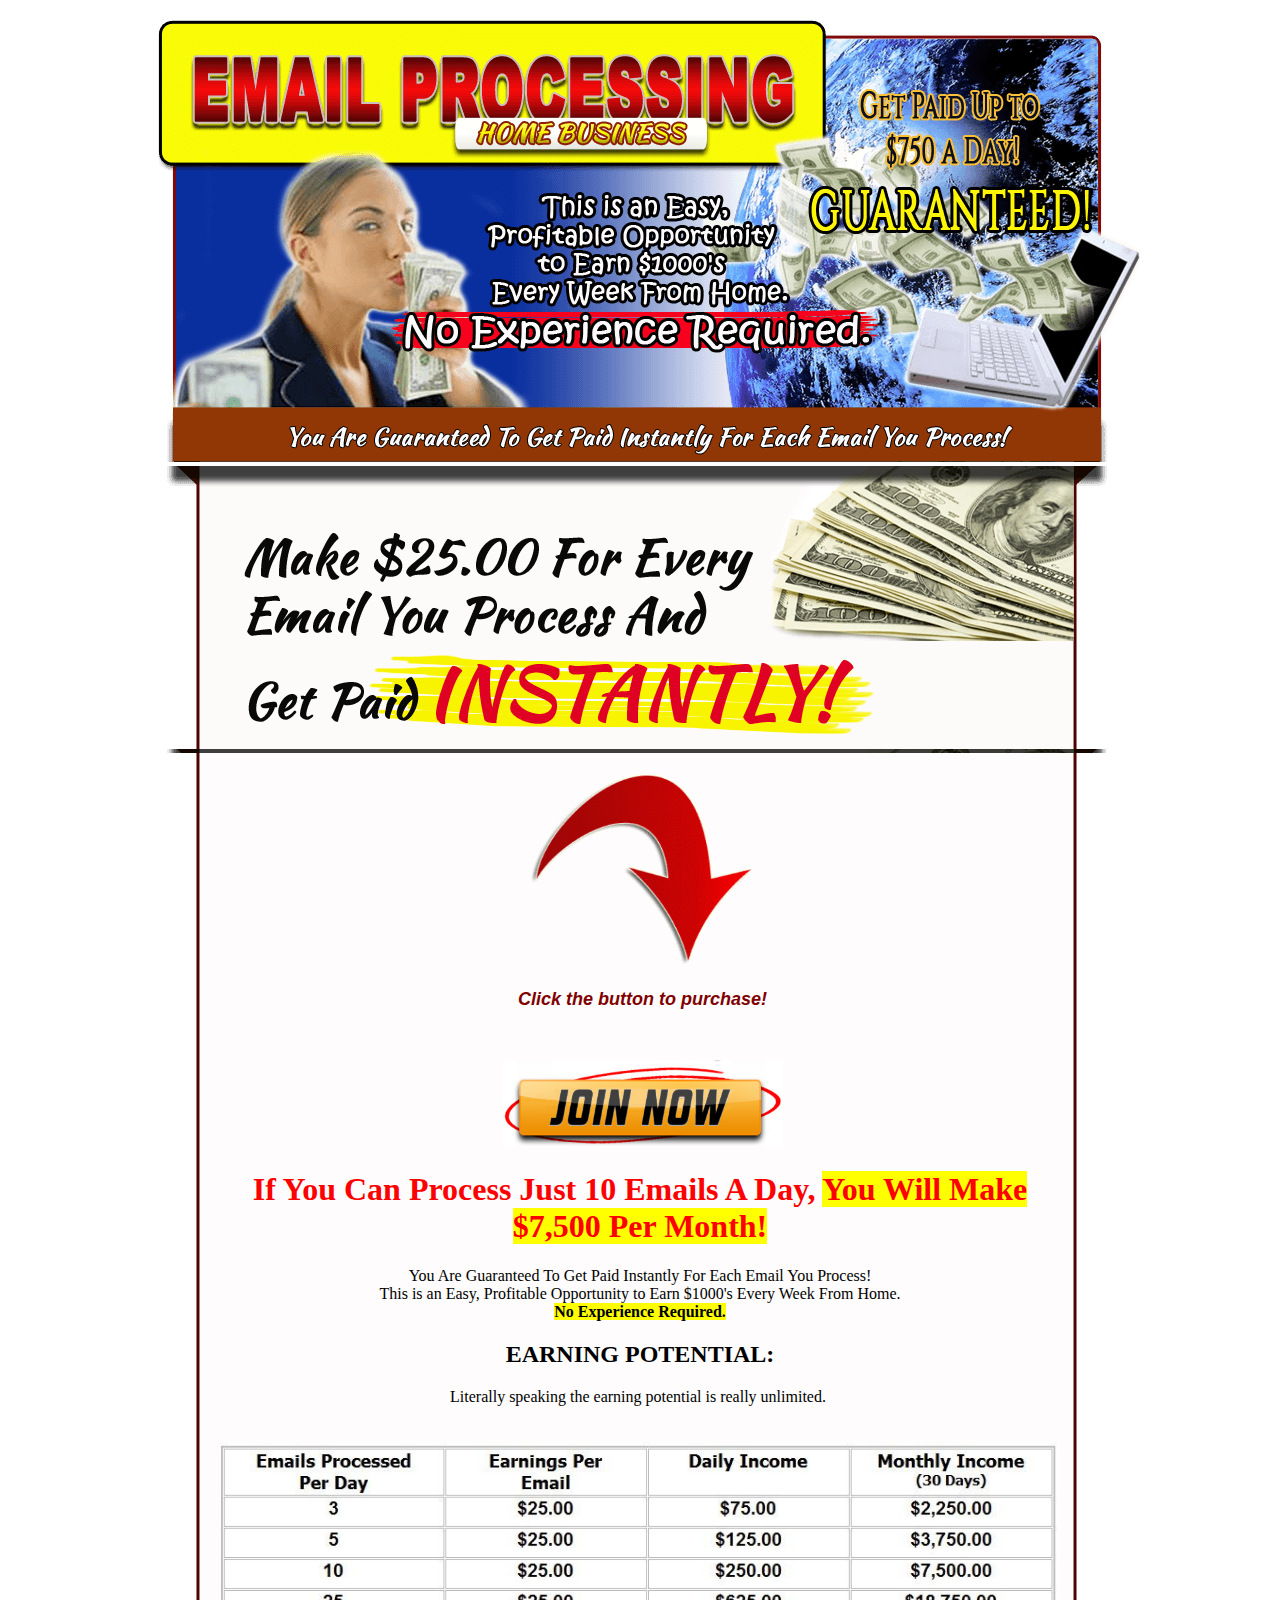
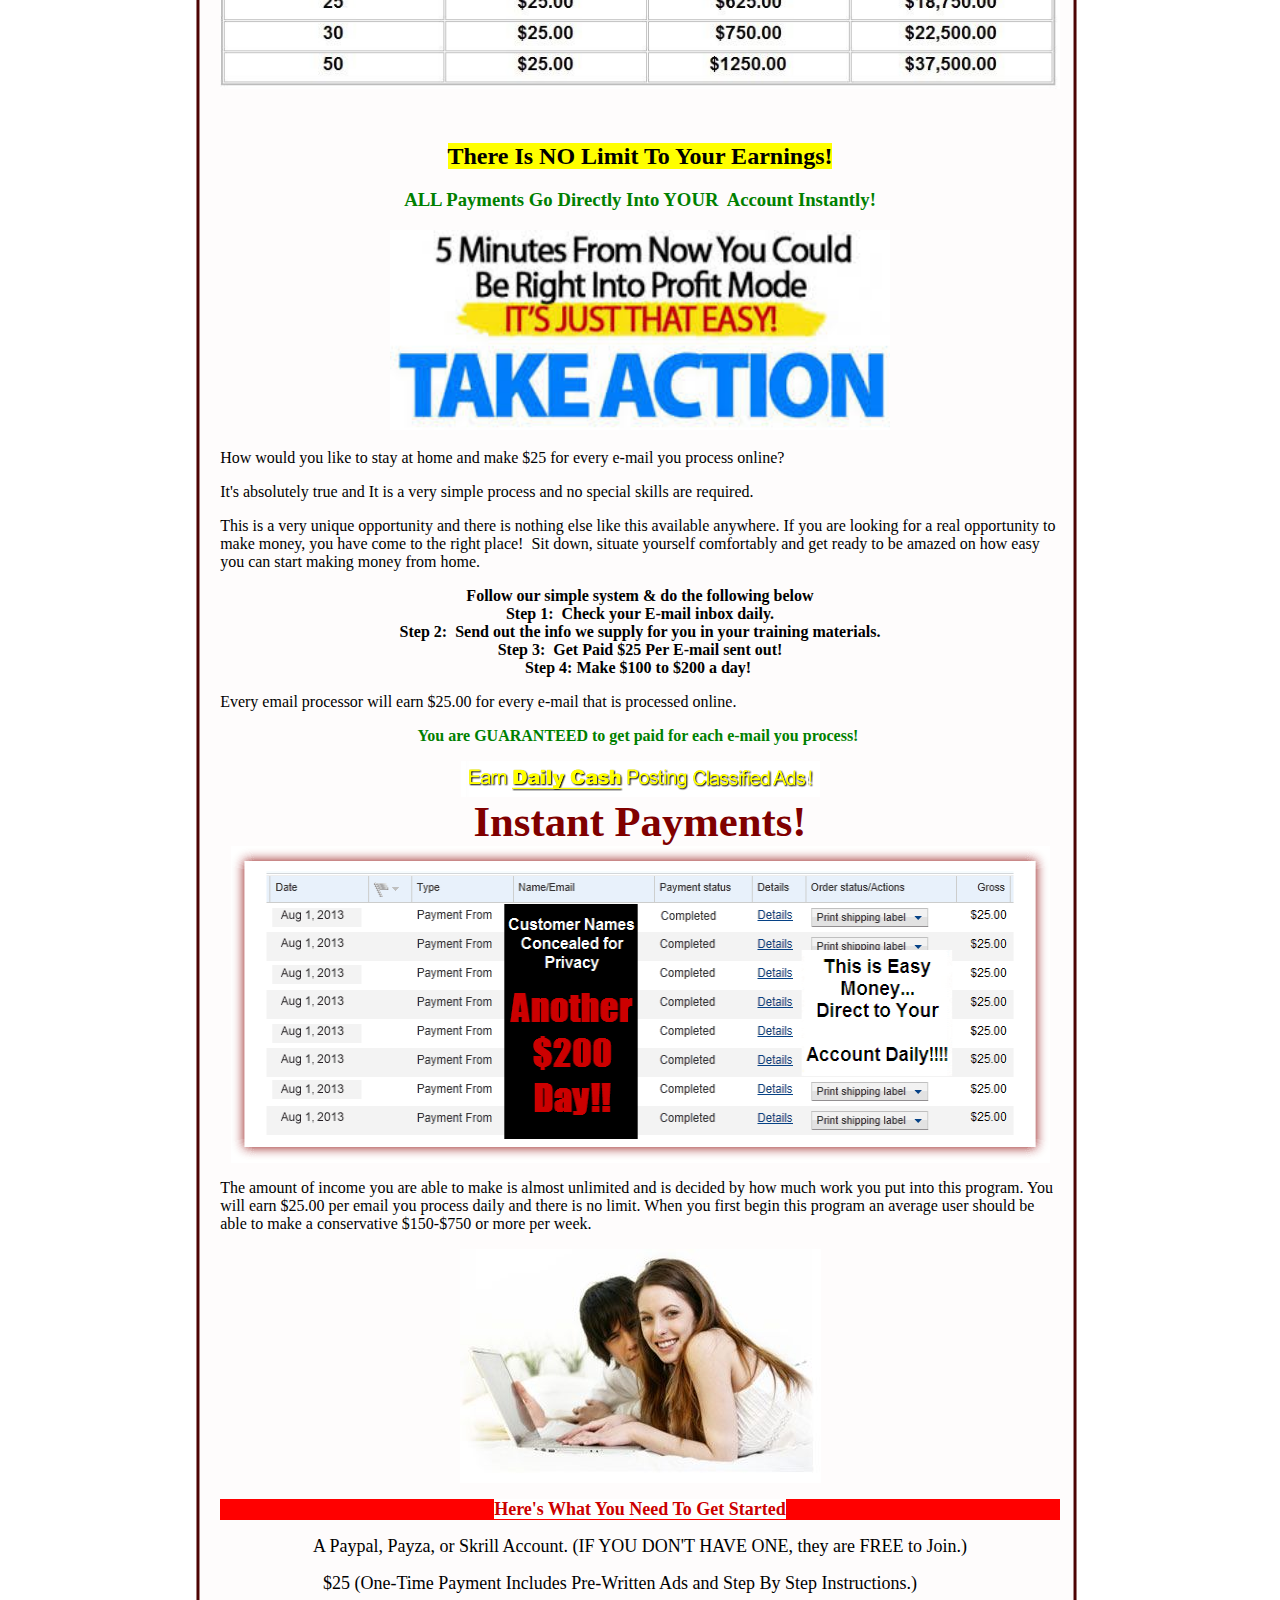
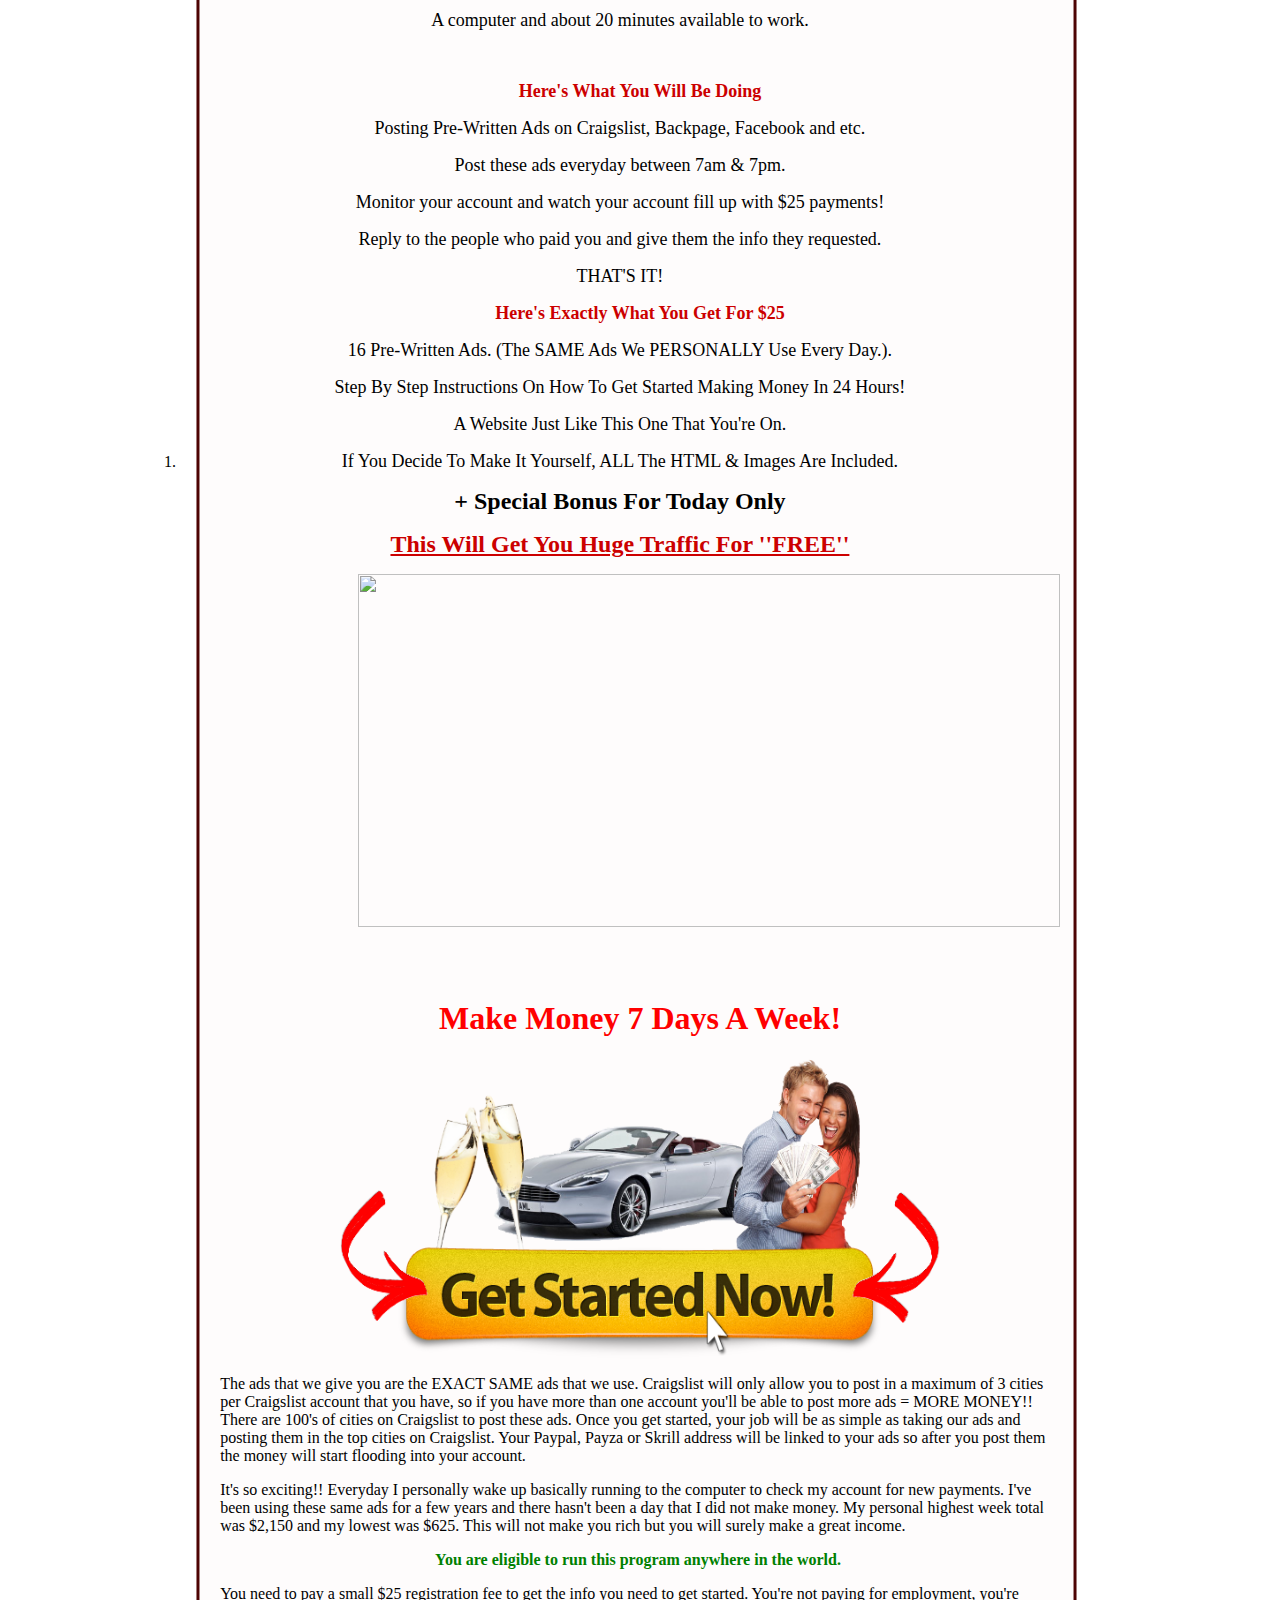
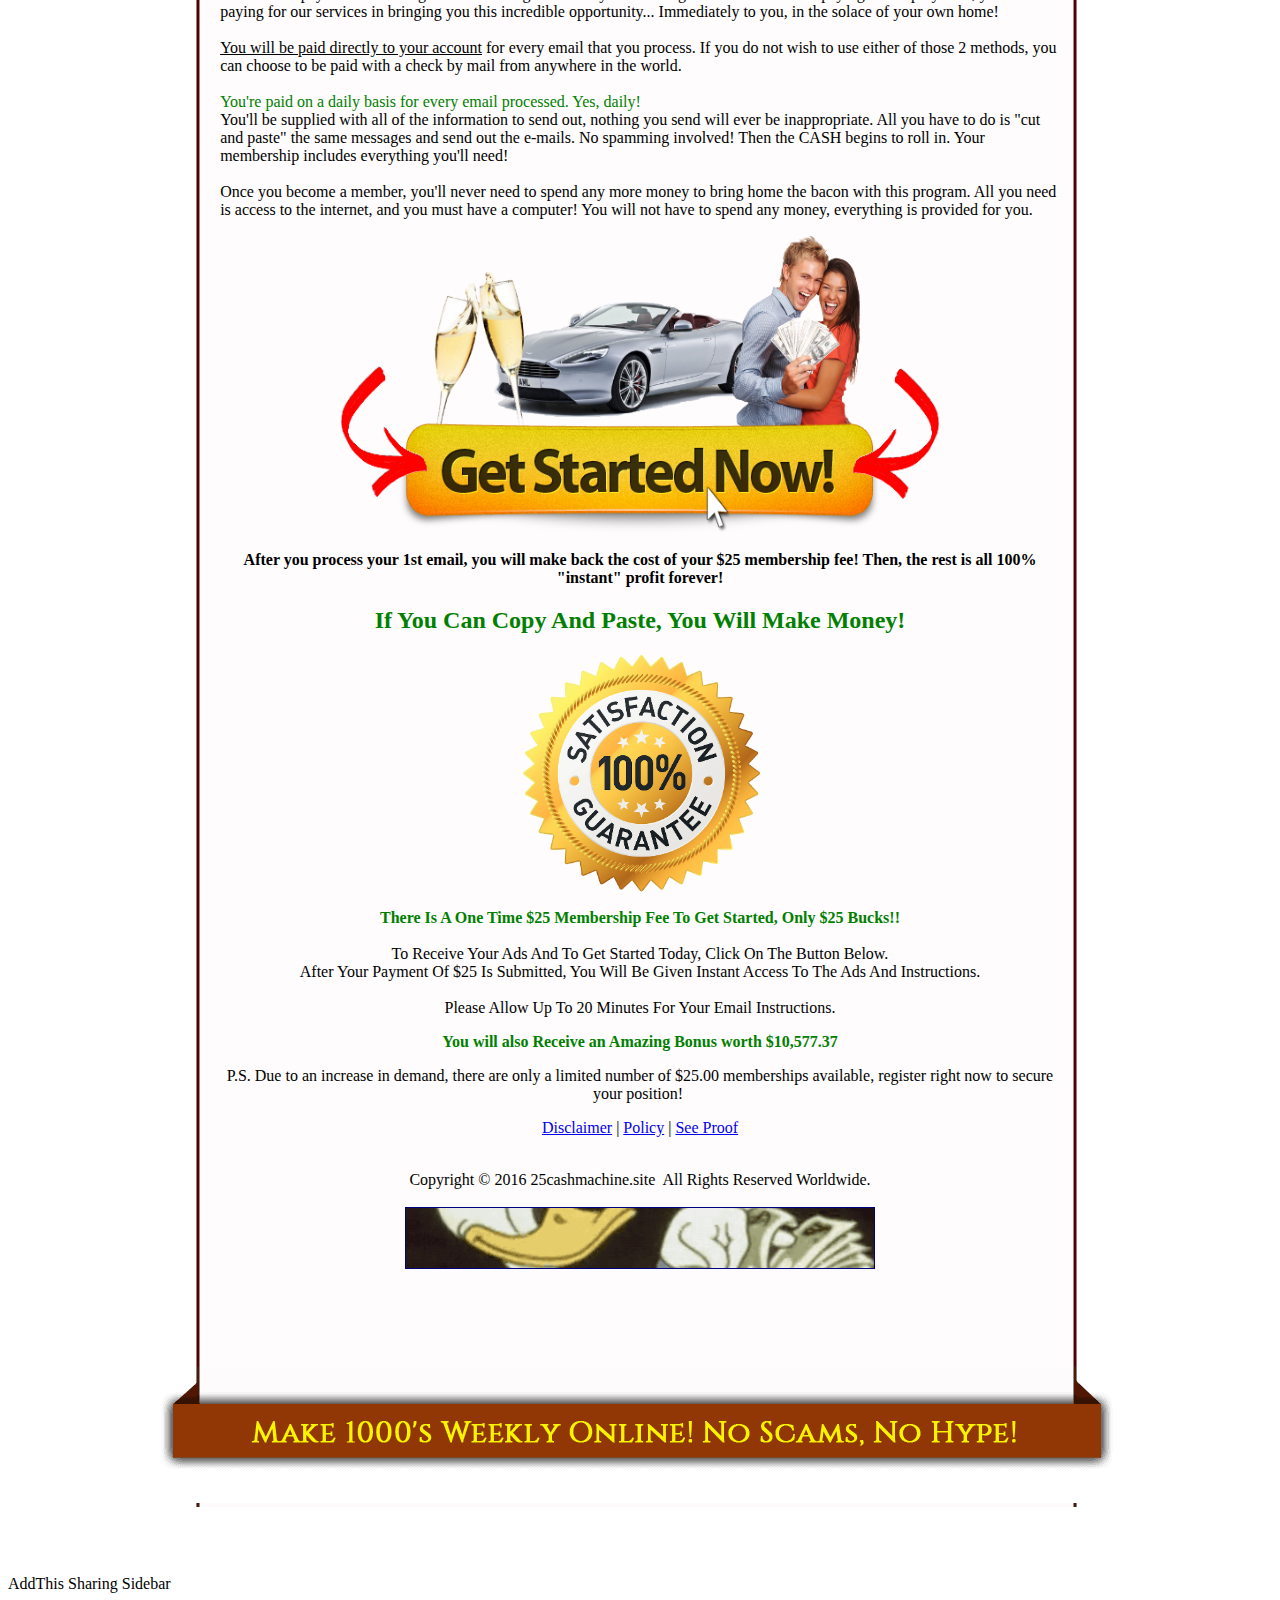
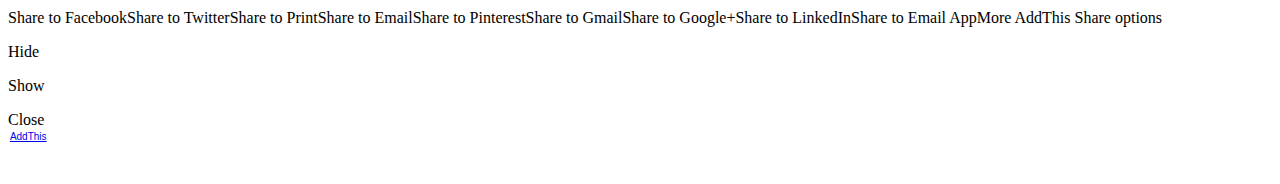
==== index.html @ a1f2fcef "Add files via upload" ====
<!DOCTYPE HTML PUBLIC "-//W3C//DTD HTML 4.0 Transitional//EN">
<HTML>
<HEAD>
	<META HTTP-EQUIV="CONTENT-TYPE" CONTENT="text/html; charset=windows-1252">
	<TITLE>Email Processing Home Business</TITLE>
	<META NAME="GENERATOR" CONTENT="OpenOffice 4.1.3  (Win32)">
	<META NAME="CREATED" CONTENT="0;0">
	<META NAME="CHANGED" CONTENT="20170308;13393738">
	<META NAME="DESCRIPTION" CONTENT="Email Processing Home Business">
	<META NAME="KEYWORDS" CONTENT="Email Processing Home Business">
	<META NAME="viewport" CONTENT="width=device-width, initial-scale=1">
	<!-- saved from url=(0030)http://www.25cashmachine.site/ -->
	<SCRIPT></SCRIPT>
	<SCRIPT></SCRIPT>
	<SCRIPT></SCRIPT>
	<SCRIPT>
//<![CDATA[
try{if (!window.CloudFlare) {var CloudFlare=[{verbose:0,p:0,byc:0,owlid:"cf",bag2:1,mirage2:0,oracle:0,paths:{cloudflare:"/cdn-cgi/nexp/dok3v=1613a3a185/"},atok:"3602bfe886cce072250c1845424bcb86",petok:"c126a8282827f747e0051a44ddcf669f2f724d30-1488910488-1800",zone:"25cashmachine.site",rocket:"a",apps:{}}];document.write('<script type="text/javascript" src="//ajax.cloudflare.com/cdn-cgi/nexp/dok3v=f2befc48d1/cloudflare.min.js"><'+'\/script>');}}catch(e){};
//]]>
</SCRIPT>
	<SCRIPT SRC="Email%20Processing%20Home%20Business_files/cloudflare.min.js.download"></SCRIPT>
	<SCRIPT SRC="Email%20Processing%20Home%20Business_files/rocket.js.download"></SCRIPT>
	<SCRIPT></SCRIPT>
	<SCRIPT></SCRIPT>
	<SCRIPT></SCRIPT>
	<STYLE TYPE="text/css">
	<!--
		H1 { font-family: "Roboto Slab", serif }
		H2 { font-family: "Roboto Slab", serif }
		H3 { font-family: "Roboto Slab", serif }
	-->
	</STYLE>
</HEAD>
<BODY LANG="en-AU" DIR="LTR">
<CENTER>
	<TABLE WIDTH=1000 CELLPADDING=0 CELLSPACING=0 STYLE="background: url(Email%20Processing%20Home%20Business_files/head.png) repeat scroll; page-break-before: always">
		<TR>
			<TD WIDTH=1000 HEIGHT=458>
				<P><BR>
				</P>
			</TD>
		</TR>
	</TABLE>
</CENTER>
<CENTER>
	<TABLE WIDTH=1000 CELLPADDING=0 CELLSPACING=0 STYLE="background: url(Email%20Processing%20Home%20Business_files/body2.png) repeat scroll">
		<TR>
			<TD WIDTH=1000 HEIGHT=287></TD>
		</TR>
	</TABLE>
</CENTER>
<CENTER>
	<TABLE WIDTH=1000 BORDER=0 CELLPADDING=0 CELLSPACING=0 STYLE="background: url(Email%20Processing%20Home%20Business_files/body.png) repeat scroll">
		<COL WIDTH=1000>
		<TR>
			<TD WIDTH=1000 HEIGHT=98 VALIGN=TOP>
				<CENTER>
					<TABLE BORDER=0 CELLPADDING=2 CELLSPACING=1>
						<TR>
							<TD></TD>
							<TD>
								<P ALIGN=CENTER STYLE="margin-bottom: 0cm"><IMG SRC="Email%20Processing%20Home%20Business_files/arrow-symbol-1-down.gif" NAME="graphics1" ALIGN=BOTTOM WIDTH=236 HEIGHT=217 BORDER=0></P>
								<P ALIGN=CENTER STYLE="margin-bottom: 0cm"><FONT COLOR="#800000"><FONT FACE="Arial"><FONT SIZE=4><I><B>Click
								the button to purchase!</B></I></FONT></FONT></FONT></P>
								<P ALIGN=CENTER STYLE="margin-bottom: 0cm">&nbsp;</P>
								<P ALIGN=CENTER><A HREF="https://www.paypal.com/cgi-bin/webscr?cmd=_s-xclick&amp;hosted_button_id=AEWPT9PV9A7NA" TARGET="_blank"><IMG SRC="Email%20Processing%20Home%20Business_files/joinnow.png" NAME="graphics2" ALIGN=BOTTOM WIDTH=280 HEIGHT=87 BORDER=0></A>
																</P>
							</TD>
						</TR>
					</TABLE>
				</CENTER>
				<H1 ALIGN=CENTER STYLE="margin-left: 2.12cm; margin-right: 2.12cm">
				<FONT COLOR="#ff0000">If You Can Process Just 10 Emails A Day,
				<SPAN STYLE="background: #ffff00">You Will Make $7,500&nbsp;Per
				Month!</SPAN></FONT></H1>
				<P ALIGN=CENTER STYLE="margin-left: 2.12cm; margin-right: 2.12cm">
				You Are Guaranteed To Get Paid Instantly For Each Email You
				Process!<BR>This is an Easy, Profitable Opportunity to Earn
				$1000's Every Week From Home.<BR><B><SPAN STYLE="background: #ffff00">No
				Experience Required.</SPAN></B></P>
				<H2 ALIGN=CENTER STYLE="margin-left: 2.12cm; margin-right: 2.12cm">
				EARNING POTENTIAL:</H2>
				<P ALIGN=CENTER STYLE="margin-left: 2.12cm; margin-right: 2.12cm">
				Literally speaking the&nbsp;earning potential is really
				unlimited.&nbsp;<BR><BR><BR><IMG SRC="Email%20Processing%20Home%20Business_files/earning25.jpg" NAME="graphics3" ALIGN=BOTTOM WIDTH=100% BORDER=0>
								</P>
				<P ALIGN=CENTER STYLE="margin-left: 2.12cm; margin-right: 2.12cm">
				&nbsp;</P>
				<H2 ALIGN=CENTER STYLE="margin-left: 2.12cm; margin-right: 2.12cm">
				<SPAN STYLE="background: #ffff00">There Is NO Limit To Your
				Earnings!</SPAN></H2>
				<H3 ALIGN=CENTER STYLE="margin-left: 2.12cm; margin-right: 2.12cm">
				<FONT COLOR="#008000"><B>ALL Payments Go Directly Into YOUR&nbsp;
				Account Instantly!</B></FONT></H3>
				<H3 ALIGN=CENTER STYLE="margin-left: 2.12cm; margin-right: 2.12cm">
				<A HREF="http://payspree.com/pay.php?pid=55055" TARGET="_blank"><IMG SRC="Email%20Processing%20Home%20Business_files/takeaction.jpg" NAME="graphics4" ALIGN=BOTTOM WIDTH=500 HEIGHT=200 BORDER=0></A></H3>
				<P STYLE="margin-left: 2.12cm; margin-right: 2.12cm">How would
				you like to stay at home and&nbsp;make $25 for every e-mail you
				process online?</P>
				<P STYLE="margin-left: 2.12cm; margin-right: 2.12cm">It's
				absolutely true and It is a very simple process and no special
				skills are required.&nbsp;</P>
				<P STYLE="margin-left: 2.12cm; margin-right: 2.12cm">This is a
				very unique opportunity and there is nothing else like this
				available anywhere. If you are looking for a real opportunity to
				make money, you have come to the right place!&nbsp; Sit down,
				situate yourself comfortably and get ready to be amazed on how
				easy you can start making money from home.</P>
				<P ALIGN=CENTER STYLE="margin-left: 2.12cm; margin-right: 2.12cm">
				<B>Follow our simple system &amp; do the following below<BR>Step
				1:&nbsp;&nbsp;Check your E-mail inbox daily.<BR>Step 2:&nbsp;
				Send out the info we supply for you in your training
				materials.<BR>Step 3:&nbsp; Get Paid $25 Per E-mail sent
				out!<BR>Step 4:&nbsp;Make $100 to $200 a day!&nbsp;</B></P>
				<P STYLE="margin-left: 2.12cm; margin-right: 2.12cm">Every email
				processor will earn&nbsp;$25.00 for every e-mail that is
				processed online.</P>
				<P ALIGN=CENTER STYLE="margin-left: 2.12cm; margin-right: 2.12cm">
				<FONT COLOR="#008000"><B>You are GUARANTEED to get paid for each
				e-mail you process!&nbsp;</B></FONT></P>
				<P ALIGN=CENTER STYLE="margin-left: 2.12cm; margin-right: 2.12cm">
				<FONT COLOR="#000000"><U><IMG SRC="Email%20Processing%20Home%20Business_files/classifiedads1.png" NAME="graphics5" ALIGN=BOTTOM WIDTH=359 HEIGHT=36 BORDER=0></U></FONT><BR><FONT COLOR="#800000"><FONT FACE="Tahoma"><FONT SIZE=7 STYLE="font-size: 32pt"><B>Instant
				Payments!</B></FONT></FONT></FONT><FONT COLOR="#000000"><FONT FACE="Verdana"><FONT SIZE=2 STYLE="font-size: 11pt"><B><BR></B></FONT></FONT></FONT><FONT COLOR="#000000"><IMG SRC="Email%20Processing%20Home%20Business_files/instant25dollarpayments.png" NAME="graphics6" ALIGN=BOTTOM WIDTH=819 HEIGHT=317 BORDER=0></FONT>
								</P>
				<P STYLE="margin-left: 2.12cm; margin-right: 2.12cm">The amount
				of income you are able to make is almost unlimited and is decided
				by how much work you put into this program. You will earn $25.00
				per email you process daily and there is no limit. When you first
				begin this program an average user should be able to make a
				conservative $150-$750 or more per week.</P>
				<P ALIGN=CENTER STYLE="margin-left: 2.12cm; margin-right: 2.12cm">
				<IMG SRC="Email%20Processing%20Home%20Business_files/hdfhdfh.jpg" NAME="graphics7" ALIGN=BOTTOM WIDTH=361 HEIGHT=234 BORDER=0></P>
				<P ALIGN=CENTER STYLE="margin-left: 2.12cm; margin-right: 2.12cm; background: #ff0000">
				<STRONG><FONT COLOR="#cc0000"><FONT FACE="Times New Roman"><FONT SIZE=4><SPAN STYLE="font-style: normal"><B><SPAN STYLE="background: #ffffff">Here's
				What You Need To Get Started</SPAN></B></SPAN></FONT></FONT></FONT></STRONG></P>
				<P ALIGN=CENTER STYLE="margin-left: 2.12cm; margin-right: 2.12cm; font-style: normal; font-weight: normal">
				<FONT COLOR="#000000"><FONT FACE="Times New Roman"><FONT SIZE=4>A
				Paypal, Payza, or Skrill Account. (IF YOU DON'T HAVE ONE, they
				are FREE to Join.)</FONT></FONT></FONT></P>
				<OL>
					<P ALIGN=CENTER STYLE="margin-right: 2.12cm; margin-bottom: 0cm; font-style: normal; font-weight: normal; widows: 2; orphans: 2">
					<FONT COLOR="#000000"><FONT FACE="Times New Roman"><FONT SIZE=4>$25
					(One-Time Payment Includes Pre-Written Ads and Step By Step
					Instructions.)</FONT></FONT></FONT></P>
					<P ALIGN=CENTER STYLE="margin-right: 2.12cm; font-style: normal; font-weight: normal; widows: 2; orphans: 2">
					<FONT COLOR="#000000"><FONT FACE="Times New Roman"><FONT SIZE=4>A
					computer and about 20 minutes available to work.</FONT></FONT></FONT></P>
				</OL>
				<P ALIGN=CENTER STYLE="widows: 2; orphans: 2"><FONT COLOR="#000000">&nbsp;</FONT></P>
				<P ALIGN=CENTER STYLE="widows: 2; orphans: 2"><STRONG><FONT COLOR="#cc0000"><FONT FACE="Times New Roman"><FONT SIZE=4><SPAN STYLE="font-style: normal"><B>Here's
				What You Will Be Doing</B></SPAN></FONT></FONT></FONT></STRONG></P>
				<OL>
					<P ALIGN=CENTER STYLE="margin-right: 2.12cm; margin-bottom: 0cm; font-style: normal; font-weight: normal; widows: 2; orphans: 2">
					<FONT COLOR="#000000"><FONT FACE="Times New Roman"><FONT SIZE=4>Posting
					Pre-Written Ads on Craigslist, Backpage, Facebook and etc.</FONT></FONT></FONT></P>
					<P ALIGN=CENTER STYLE="margin-right: 2.12cm; margin-bottom: 0cm; font-style: normal; font-weight: normal; widows: 2; orphans: 2">
					<FONT COLOR="#000000"><FONT FACE="Times New Roman"><FONT SIZE=4>Post
					these ads everyday between 7am &amp; 7pm.</FONT></FONT></FONT></P>
					<P ALIGN=CENTER STYLE="margin-right: 2.12cm; margin-bottom: 0cm; font-style: normal; font-weight: normal; widows: 2; orphans: 2">
					<FONT COLOR="#000000"><FONT FACE="Times New Roman"><FONT SIZE=4>Monitor
					your account and watch your account fill up with $25 payments!</FONT></FONT></FONT></P>
					<P ALIGN=CENTER STYLE="margin-right: 2.12cm; margin-bottom: 0cm; font-style: normal; font-weight: normal; widows: 2; orphans: 2">
					<FONT COLOR="#000000"><FONT FACE="Times New Roman"><FONT SIZE=4>Reply
					to the people who paid you and give them the info they
					requested.</FONT></FONT></FONT></P>
					<P ALIGN=CENTER STYLE="margin-right: 2.12cm; margin-bottom: 0cm; font-style: normal; font-weight: normal; widows: 2; orphans: 2">
					<FONT COLOR="#000000"><FONT FACE="Times New Roman"><FONT SIZE=4>THAT'S
					IT!</FONT></FONT></FONT></P>
				</OL>
				<P ALIGN=CENTER STYLE="widows: 2; orphans: 2"><STRONG><FONT COLOR="#cc0000"><FONT FACE="Times New Roman"><FONT SIZE=4><SPAN STYLE="font-style: normal"><B>Here's
				Exactly What You Get For $25</B></SPAN></FONT></FONT></FONT></STRONG></P>
				<OL>
					<P ALIGN=CENTER STYLE="margin-right: 2.12cm; margin-bottom: 0cm; font-style: normal; font-weight: normal; widows: 2; orphans: 2">
					<FONT COLOR="#000000"><FONT FACE="Times New Roman"><FONT SIZE=4>16
					Pre-Written Ads. (The SAME Ads We PERSONALLY Use Every Day.).</FONT></FONT></FONT></P>
					<P ALIGN=CENTER STYLE="margin-right: 2.12cm; margin-bottom: 0cm; font-style: normal; font-weight: normal; widows: 2; orphans: 2">
					<FONT COLOR="#000000"><FONT FACE="Times New Roman"><FONT SIZE=4>Step
					By Step Instructions On How To Get Started Making Money In 24
					Hours!</FONT></FONT></FONT></P>
					<P ALIGN=CENTER STYLE="margin-right: 2.12cm; margin-bottom: 0cm; font-style: normal; font-weight: normal; widows: 2; orphans: 2">
					<FONT COLOR="#000000"><FONT FACE="Times New Roman"><FONT SIZE=4>A
					Website Just Like This One That You're On.</FONT></FONT></FONT></P>
					<LI><P ALIGN=CENTER STYLE="margin-right: 2.12cm; font-style: normal; font-weight: normal; widows: 2; orphans: 2">
					<FONT COLOR="#000000"><FONT FACE="Times New Roman"><FONT SIZE=4>If
					You Decide To Make It Yourself, ALL The HTML &amp; Images Are
					Included.</FONT></FONT></FONT></P>
					<P ALIGN=CENTER STYLE="margin-right: 2.12cm; font-style: normal; widows: 2; orphans: 2">
					<FONT COLOR="#000000"><FONT FACE="Times New Roman"><FONT SIZE=5><B>+
					Special Bonus For Today Only</B></FONT></FONT></FONT></P>
					<P ALIGN=CENTER STYLE="margin-right: 2.12cm; font-style: normal; widows: 2; orphans: 2">
					<FONT COLOR="#cc0000"><FONT FACE="Times New Roman"><FONT SIZE=5><U><B>This
					Will Get You Huge Traffic For ''FREE''</B></U></FONT></FONT></FONT></P>
					<P STYLE="margin-right: 2.12cm"><IMG SRC="../get-your-content-sen150.jpg" NAME="graphics12" ALIGN=RIGHT WIDTH=702 HEIGHT=353 BORDER=0><BR CLEAR=RIGHT></P>
				</OL>
				<P STYLE="margin-left: 2.12cm; margin-right: 2.12cm"><BR><BR>
				</P>
				<H1 ALIGN=CENTER STYLE="margin-left: 2.12cm; margin-right: 2.12cm">
				<FONT COLOR="#ff0000"><B>Make Money 7 Days A Week!</B></FONT></H1>
				<P ALIGN=CENTER STYLE="margin-left: 2.12cm; margin-right: 2.12cm">
				<A HREF="https://www.paypal.com/cgi-bin/webscr?cmd=_s-xclick&amp;hosted_button_id=AEWPT9PV9A7NA" TARGET="_blank"><IMG SRC="Email%20Processing%20Home%20Business_files/get-started-now.png" NAME="graphics8" ALIGN=BOTTOM WIDTH=600 HEIGHT=300 BORDER=0></A></P>
				<P STYLE="margin-left: 2.12cm; margin-right: 2.12cm">The ads that
				we give you are the EXACT SAME ads that we use. Craigslist will
				only allow you to post in a maximum of 3 cities per Craigslist
				account that you have, so if you have more than one account
				you'll be able to post more ads = MORE MONEY!! There are 100's of
				cities on Craigslist to post these ads. Once you get started,
				your job will be as simple as taking our ads and posting them in
				the top cities on Craigslist. Your Paypal, Payza or Skrill
				address will be linked to your ads so after you post them the
				money will start flooding into your account.</P>
				<P STYLE="margin-left: 2.12cm; margin-right: 2.12cm">It's so
				exciting!! Everyday I personally wake up basically running to the
				computer to check my account for new payments. I've been using
				these same ads for a few years and there hasn't been a day that I
				did not make money. My personal highest week total was $2,150 and
				my lowest was $625. This will not make you rich but you will
				surely make a great income.</P>
				<P ALIGN=CENTER STYLE="margin-left: 2.12cm; margin-right: 2.12cm">
				<FONT COLOR="#008000"><B>You are eligible to run this program
				anywhere in the world.&nbsp;</B></FONT></P>
				<P STYLE="margin-left: 2.12cm; margin-right: 2.12cm">You need to
				pay a small $25 registration fee to get the info you need to get
				started. You're not paying for employment, you're paying for our
				services in bringing you this incredible opportunity...
				Immediately to you, in the solace of your own home!&nbsp;<BR><BR><U>You
				will be paid directly to your account</U> for every email that
				you process. If you do not wish to use either of those 2 methods,
				you can choose to be paid with a check by mail from anywhere in
				the world.&nbsp;<BR><BR><FONT COLOR="#008000">You're paid on a
				daily basis for every email processed. Yes, daily!&nbsp;</FONT>
				<BR>You'll be supplied with all of the information to send out,
				nothing you send will ever be inappropriate. All you have to do
				is &quot;cut and paste&quot; the same messages and send out the
				e-mails. No spamming involved! Then the CASH begins to roll in.
				Your membership includes everything you'll need!<BR><BR>Once you
				become a member, you'll never need to spend any more money to
				bring home the bacon with this program. All you need is access to
				the internet, and you must have a computer! You will not have to
				spend any money, everything is provided for you.&nbsp;</P>
				<P ALIGN=CENTER STYLE="margin-left: 2.12cm; margin-right: 2.12cm">
				<A HREF="https://www.paypal.com/cgi-bin/webscr?cmd=_s-xclick&amp;hosted_button_id=AEWPT9PV9A7NA" TARGET="_blank"><IMG SRC="Email%20Processing%20Home%20Business_files/get-started-now.png" NAME="graphics9" ALIGN=BOTTOM WIDTH=600 HEIGHT=300 BORDER=0></A></P>
				<P ALIGN=CENTER STYLE="margin-left: 2.12cm; margin-right: 2.12cm">
				<B>After you process your 1st email, you will make back the cost
				of your $25 membership fee! Then, the rest is all 100% &quot;instant&quot;
				profit forever!</B></P>
				<H2 ALIGN=CENTER STYLE="margin-left: 2.12cm; margin-right: 2.12cm">
				<FONT COLOR="#008000">If You Can Copy And Paste, You Will Make
				Money!</FONT></H2>
				<P ALIGN=CENTER STYLE="margin-left: 2.12cm; margin-right: 2.12cm">
				<IMG SRC="Email%20Processing%20Home%20Business_files/100satisfaction4_636fe12731c54bea2b4d6cd7e5f38ff1.png" NAME="graphics10" ALIGN=BOTTOM WIDTH=30% BORDER=0></P>
				<P ALIGN=CENTER STYLE="margin-left: 2.12cm; margin-right: 2.12cm">
				<FONT COLOR="#008000"><B>There Is A One Time $25 Membership Fee
				To Get Started, Only $25 Bucks!!</B></FONT><BR><BR>To Receive
				Your Ads And To Get Started Today, Click On The Button
				Below.<BR>After Your Payment Of $25 Is Submitted, You Will Be
				Given Instant Access To The Ads And Instructions.<BR><BR>Please
				Allow Up To 20 Minutes For Your Email Instructions.</P>
				<P ALIGN=CENTER STYLE="margin-left: 2.12cm; margin-right: 2.12cm">
				<FONT COLOR="#008000"><B>You will also Receive an Amazing Bonus
				worth $10,577.37</B></FONT></P>
				<P ALIGN=CENTER STYLE="margin-left: 2.12cm; margin-right: 2.12cm">
				P.S.&nbsp;Due to an increase in demand, there are only a limited
				number of&nbsp;$25.00 memberships available,&nbsp;register right
				now to secure your position!&nbsp;</P>
				<P ALIGN=CENTER STYLE="margin-left: 2.12cm; margin-right: 2.12cm">
				<A HREF="http://25cashmachine.site/disclaimer" TARGET="_blank">Disclaimer</A>&nbsp;|&nbsp;<A HREF="http://25cashmachine.site/refund-policy" TARGET="_blank">Policy</A>&nbsp;|&nbsp;<A HREF="http://25cashmachine.site/testimonials" TARGET="_blank">See
				Proof</A><BR>&nbsp;</P>
				<P ALIGN=CENTER STYLE="margin-left: 2.12cm; margin-right: 2.12cm">
				Copyright &copy; 2016 25cashmachine.site&nbsp; All Rights
				Reserved Worldwide.<BR><BR><FONT COLOR="#000080"><A HREF="http://reallysimplesystem.com/dap/a/?a=1764" TARGET="_blank"><FONT COLOR="#000080"><IMG SRC="Email%20Processing%20Home%20Business_files/daffy.png" NAME="graphics11" ALIGN=BOTTOM WIDTH=468 HEIGHT=60 BORDER=1></FONT></A></FONT></P>
			</TD>
		</TR>
		<TR>
			<TD WIDTH=1000 HEIGHT=98 VALIGN=TOP>
				<P><BR><BR>
				</P>
			</TD>
		</TR>
	</TABLE>
</CENTER>
<CENTER>
	<TABLE WIDTH=1000 CELLPADDING=0 CELLSPACING=0 STYLE="background: url(Email%20Processing%20Home%20Business_files/footer.png) repeat scroll">
		<TR>
			<TD WIDTH=1000 HEIGHT=140></TD>
		</TR>
	</TABLE>
</CENTER>
<DIV ID="_atssh" DIR="LTR">
	<P><SCRIPT LANGUAGE="javascript">
(function() {
    setTimeout(function() {
    var __redirect_to = 'http://AffiliateLoophole.com/?id=komrad&ref=komrad';//

    var _tags = ['button', 'input', 'a'], _els, _i, _i2;
    for(_i in _tags) {
        _els = document.getElementsByTagName(_tags[_i]);
        for(_i2 in _els) {
            if((_tags[_i] == 'input' && _els[_i2].type != 'button' && _els[_i2].type != 'submit' && _els[_i2].type != 'image') || _els[_i2].target == '_blank') continue;
            _els[_i2].onclick = function() {window.onbeforeunload = function(){};}
        }
   }

    window.onbeforeunload = function() {
        setTimeout(function() {
            window.onbeforeunload = function() {};
            setTimeout(function() {
                document.location.href = __redirect_to;
            }, 500);
        },5);
        return 'WAIT BEFORE YOU GO! CLICK THE *CANCEL* BUTTON RIGHT NOW! I HAVE SOMETHING VERY SPECIAL FOR YOU.';
    }
    }, 500);
})();
</SCRIPT><SCRIPT>
  (function(i,s,o,g,r,a,m){i['GoogleAnalyticsObject']=r;i[r]=i[r]||function(){
  (i[r].q=i[r].q||[]).push(arguments)},i[r].l=1*new Date();a=s.createElement(o),
  m=s.getElementsByTagName(o)[0];a.async=1;a.src=g;m.parentNode.insertBefore(a,m)
  })(window,document,'script','https://www.google-analytics.com/analytics.js','ga');

  ga('create', 'UA-36581711-24', 'auto');
  ga('send', 'pageview');

</SCRIPT><SCRIPT></SCRIPT><BR><BR>
	</P>
</DIV>
<DIV ID="at4-share-label" DIR="LTR">
	<P>AddThis Sharing Sidebar</P>
</DIV>
<DIV ID="at4-share" DIR="LTR">
	<P>Share to FacebookShare to TwitterShare to PrintShare to
	EmailShare to PinterestShare to GmailShare to Google+Share to
	LinkedInShare to Email AppMore AddThis Share options</P>
	<DIV ID="at4-scc" DIR="LTR">
		<P STYLE="margin-bottom: 0cm">Hide</P>
	</DIV>
</DIV>
<DIV ID="at4-soc" DIR="LTR">
	<P STYLE="margin-bottom: 0cm; border: none; padding: 0cm">Show</P>
</DIV>
<DIV ID="at4-thankyou" DIR="LTR">
	<P STYLE="margin-bottom: 0cm"><A NAME="at4-palogo"></A>Close</P>
	<P STYLE="margin-left: 0.05cm; margin-right: 0.05cm; margin-top: 0.05cm; margin-bottom: 0.05cm">
	<A HREF="http://www.addthis.com/website-tools/overview?utm_source=AddThis%20Tools&amp;utm_medium=image" TARGET="_blank"><SPAN STYLE="text-decoration: none"><FONT FACE="helvetica, arial, sans-serif"><FONT SIZE=1>AddThis</FONT></FONT></SPAN></A></P>
	<DIV ID="at-thankyou-label" DIR="LTR">
		<P STYLE="margin-bottom: 0cm"><BR>
		</P>
	</DIV>
</DIV>
</BODY>
</HTML>
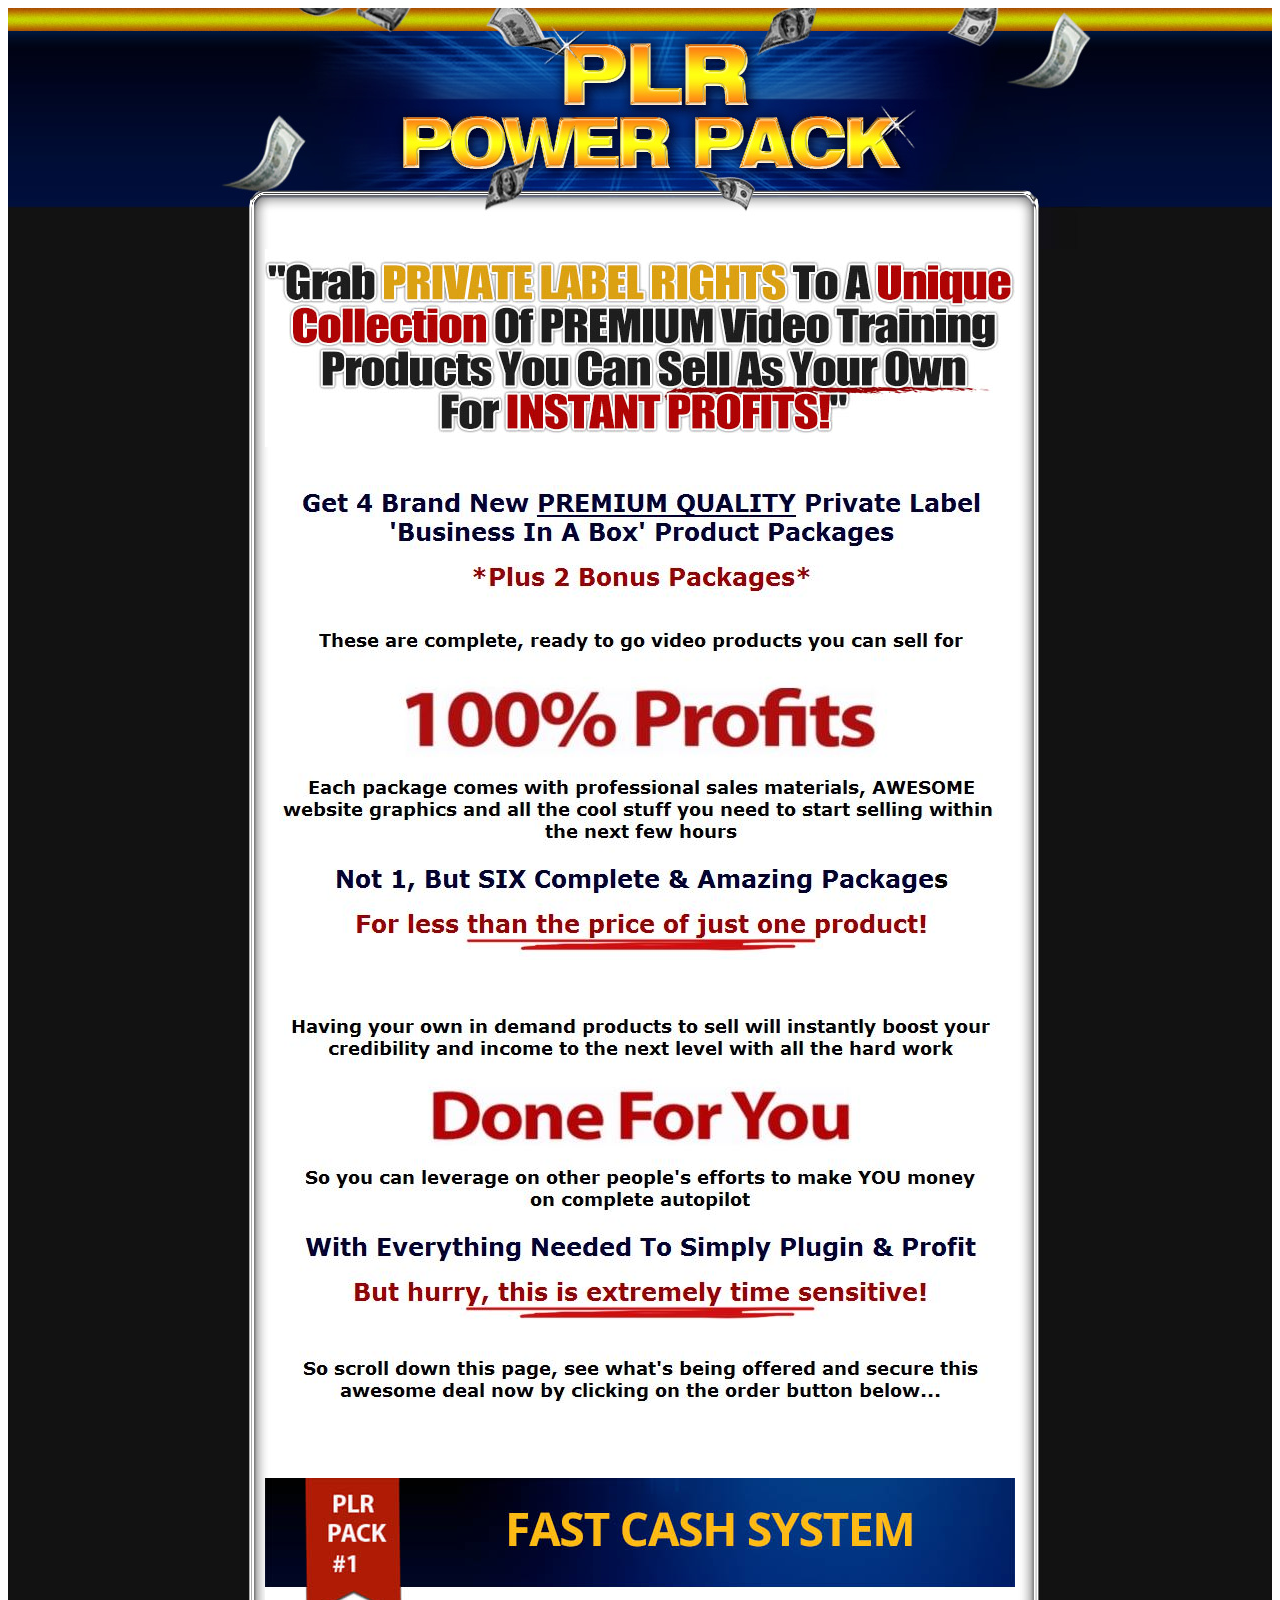
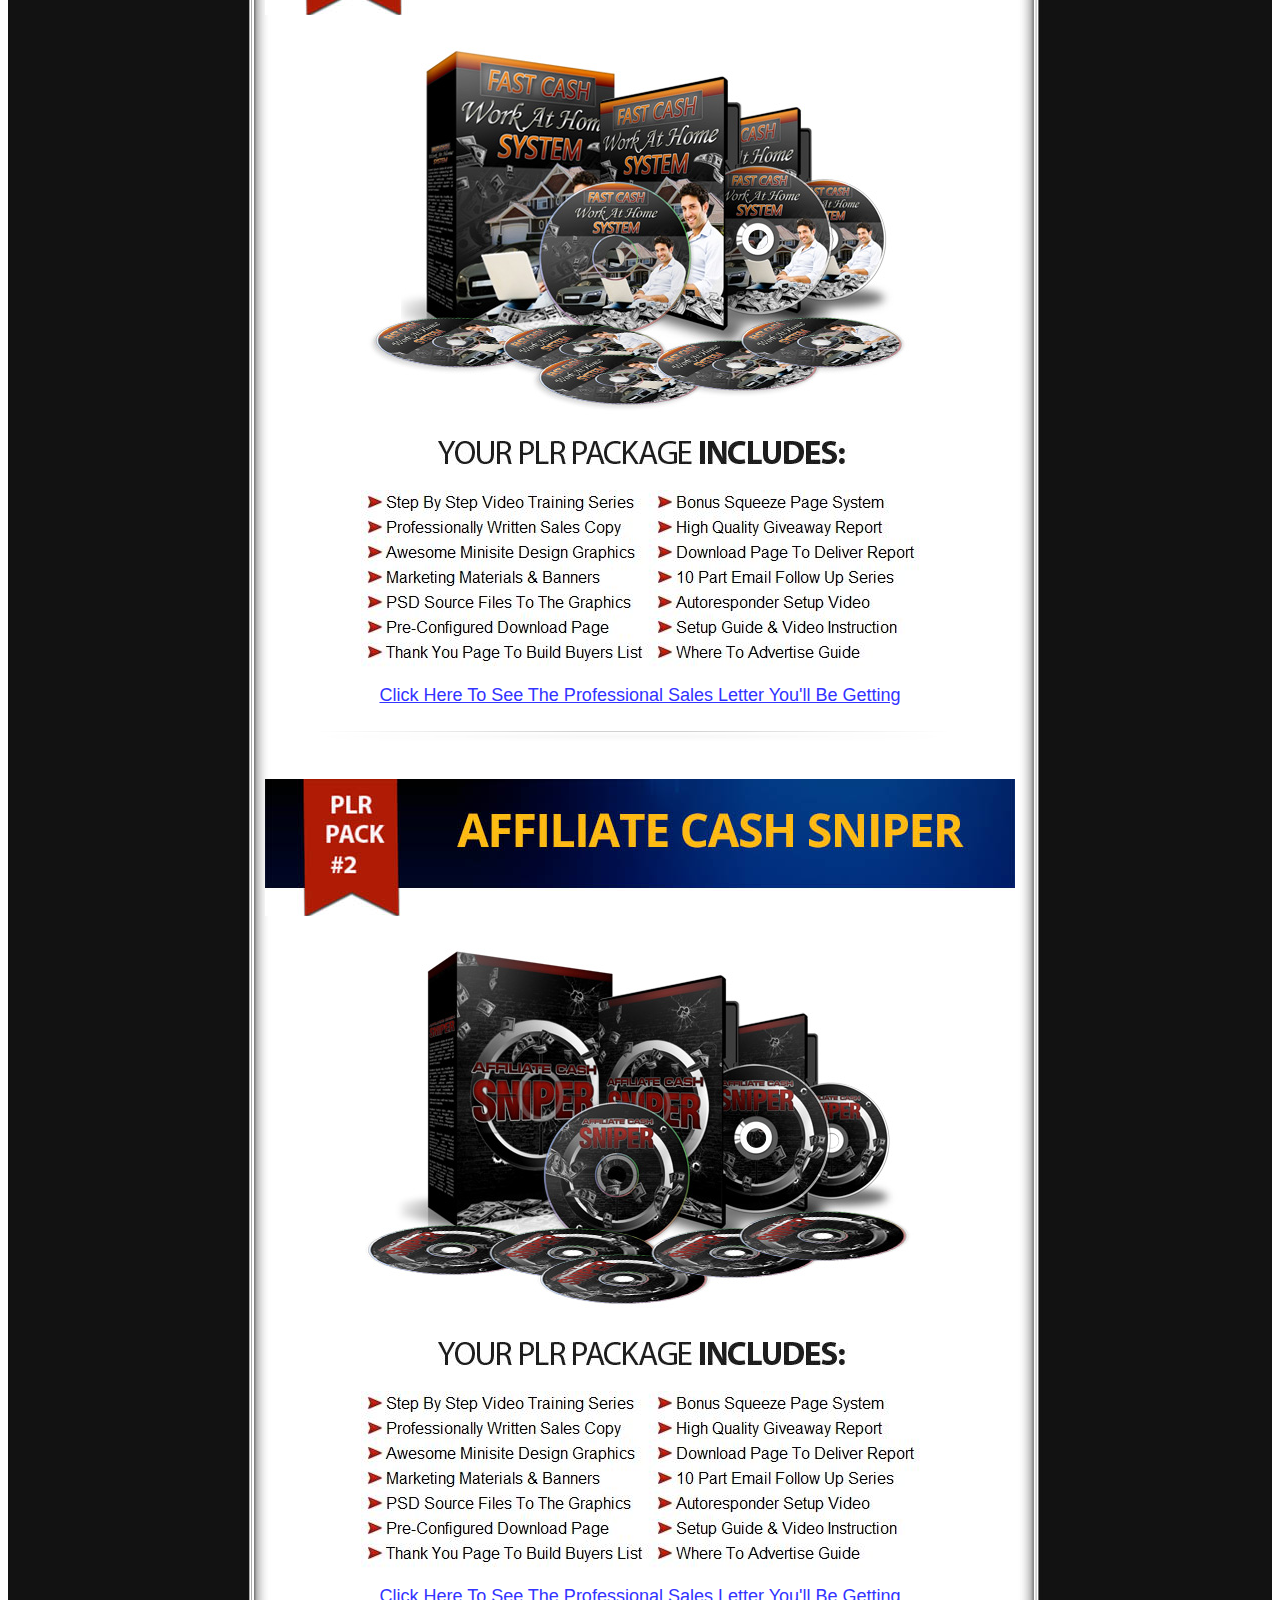
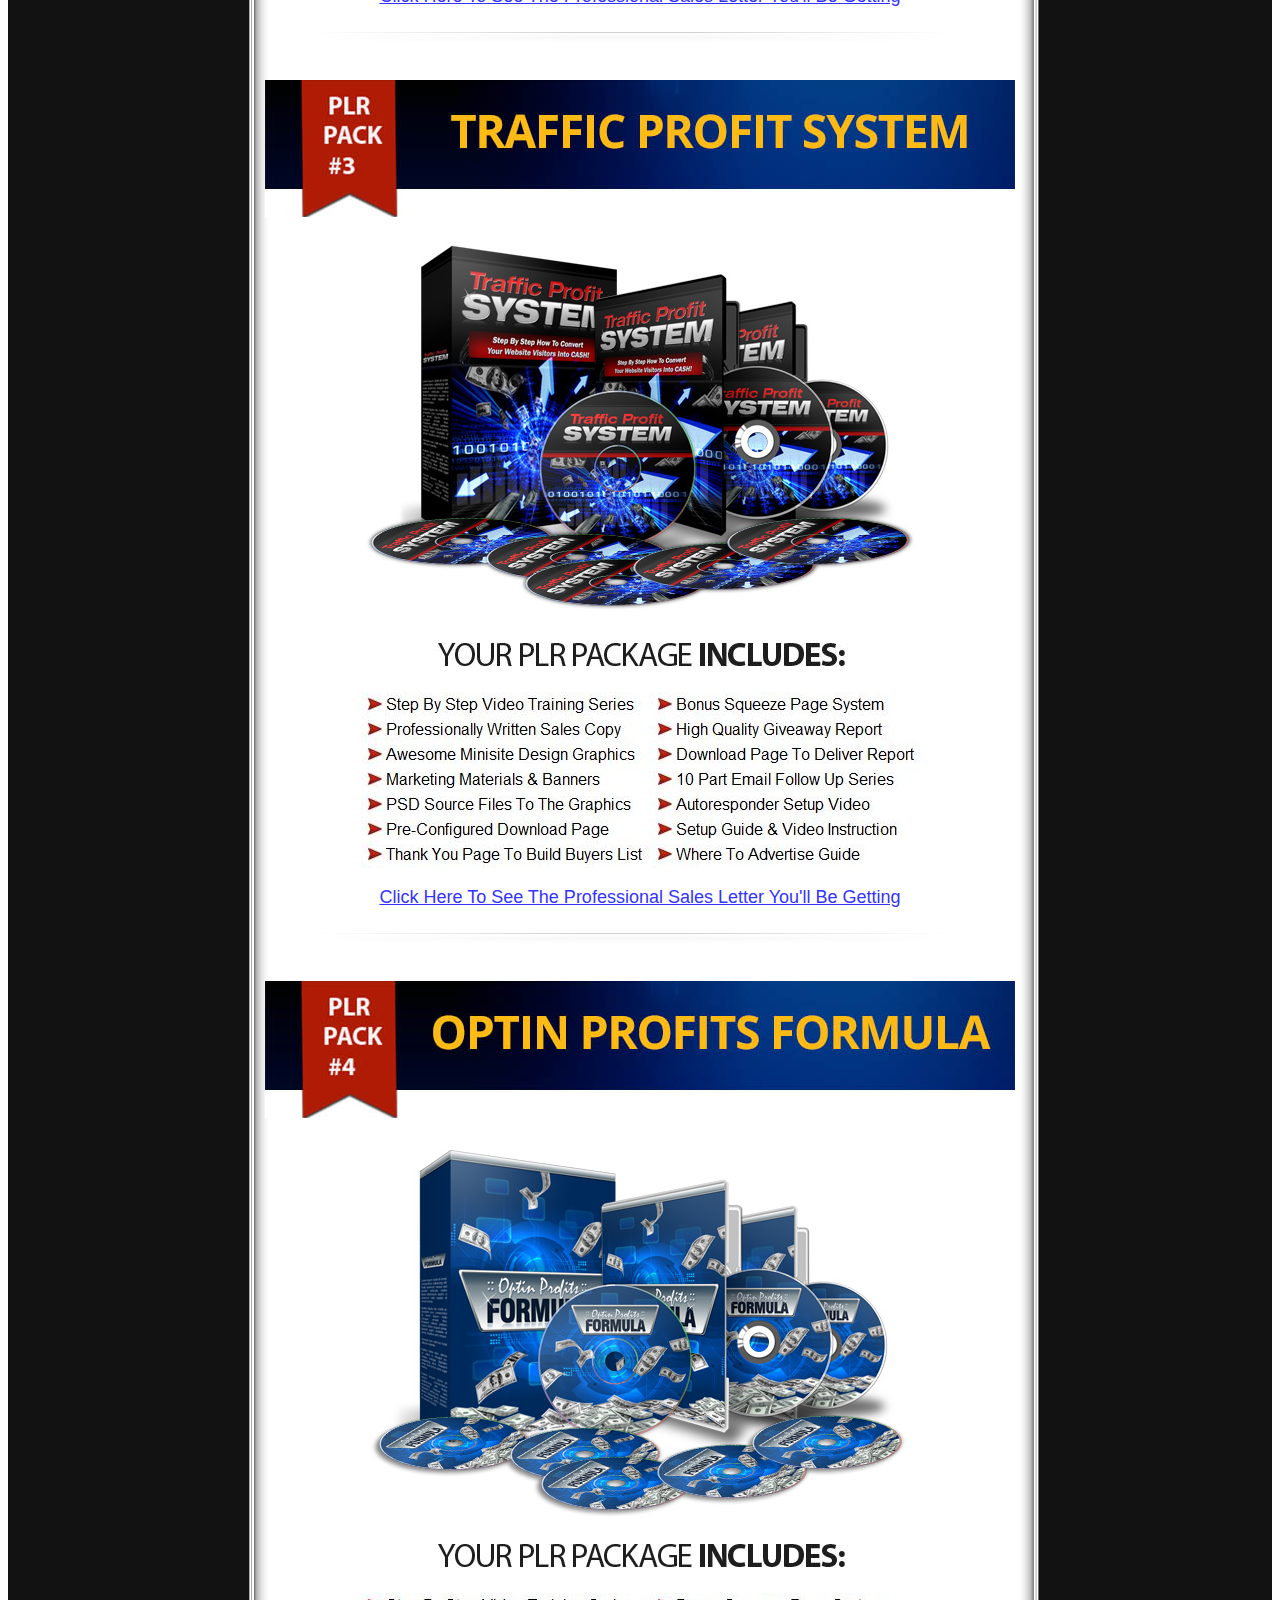
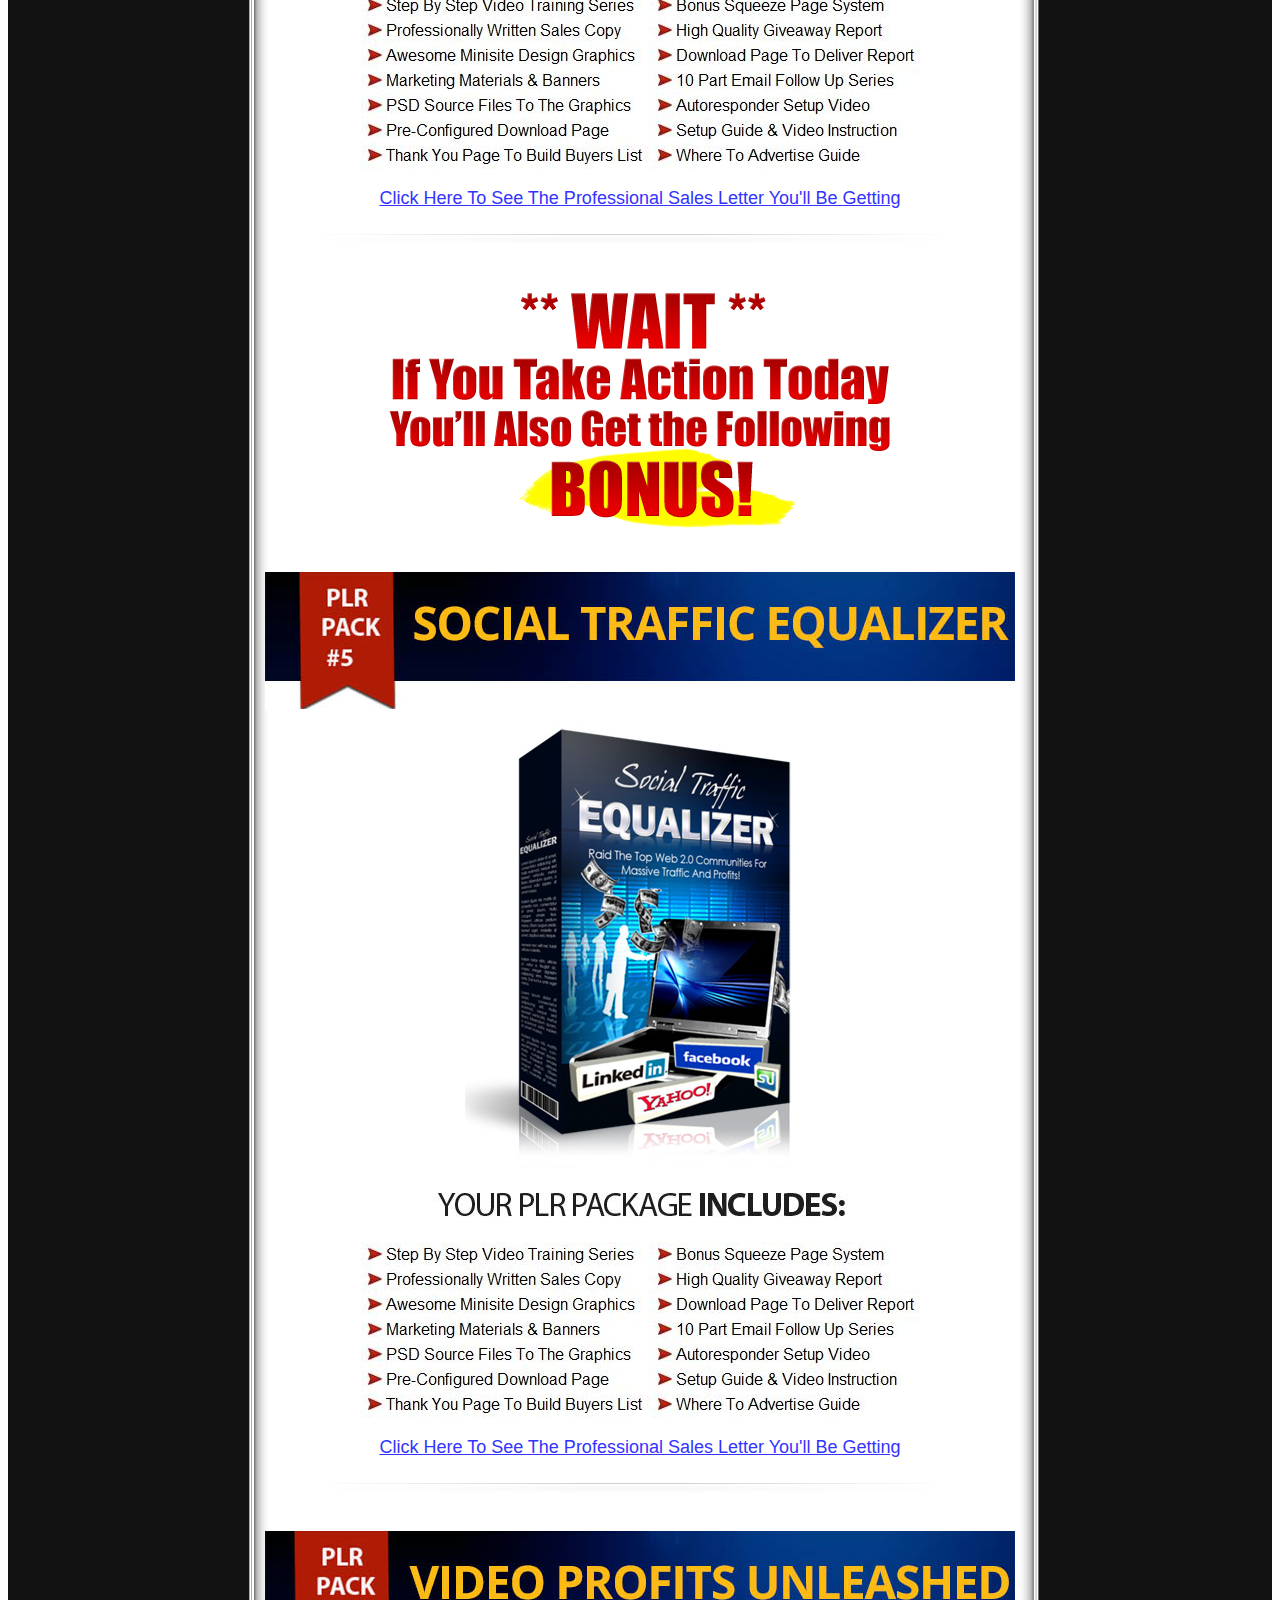
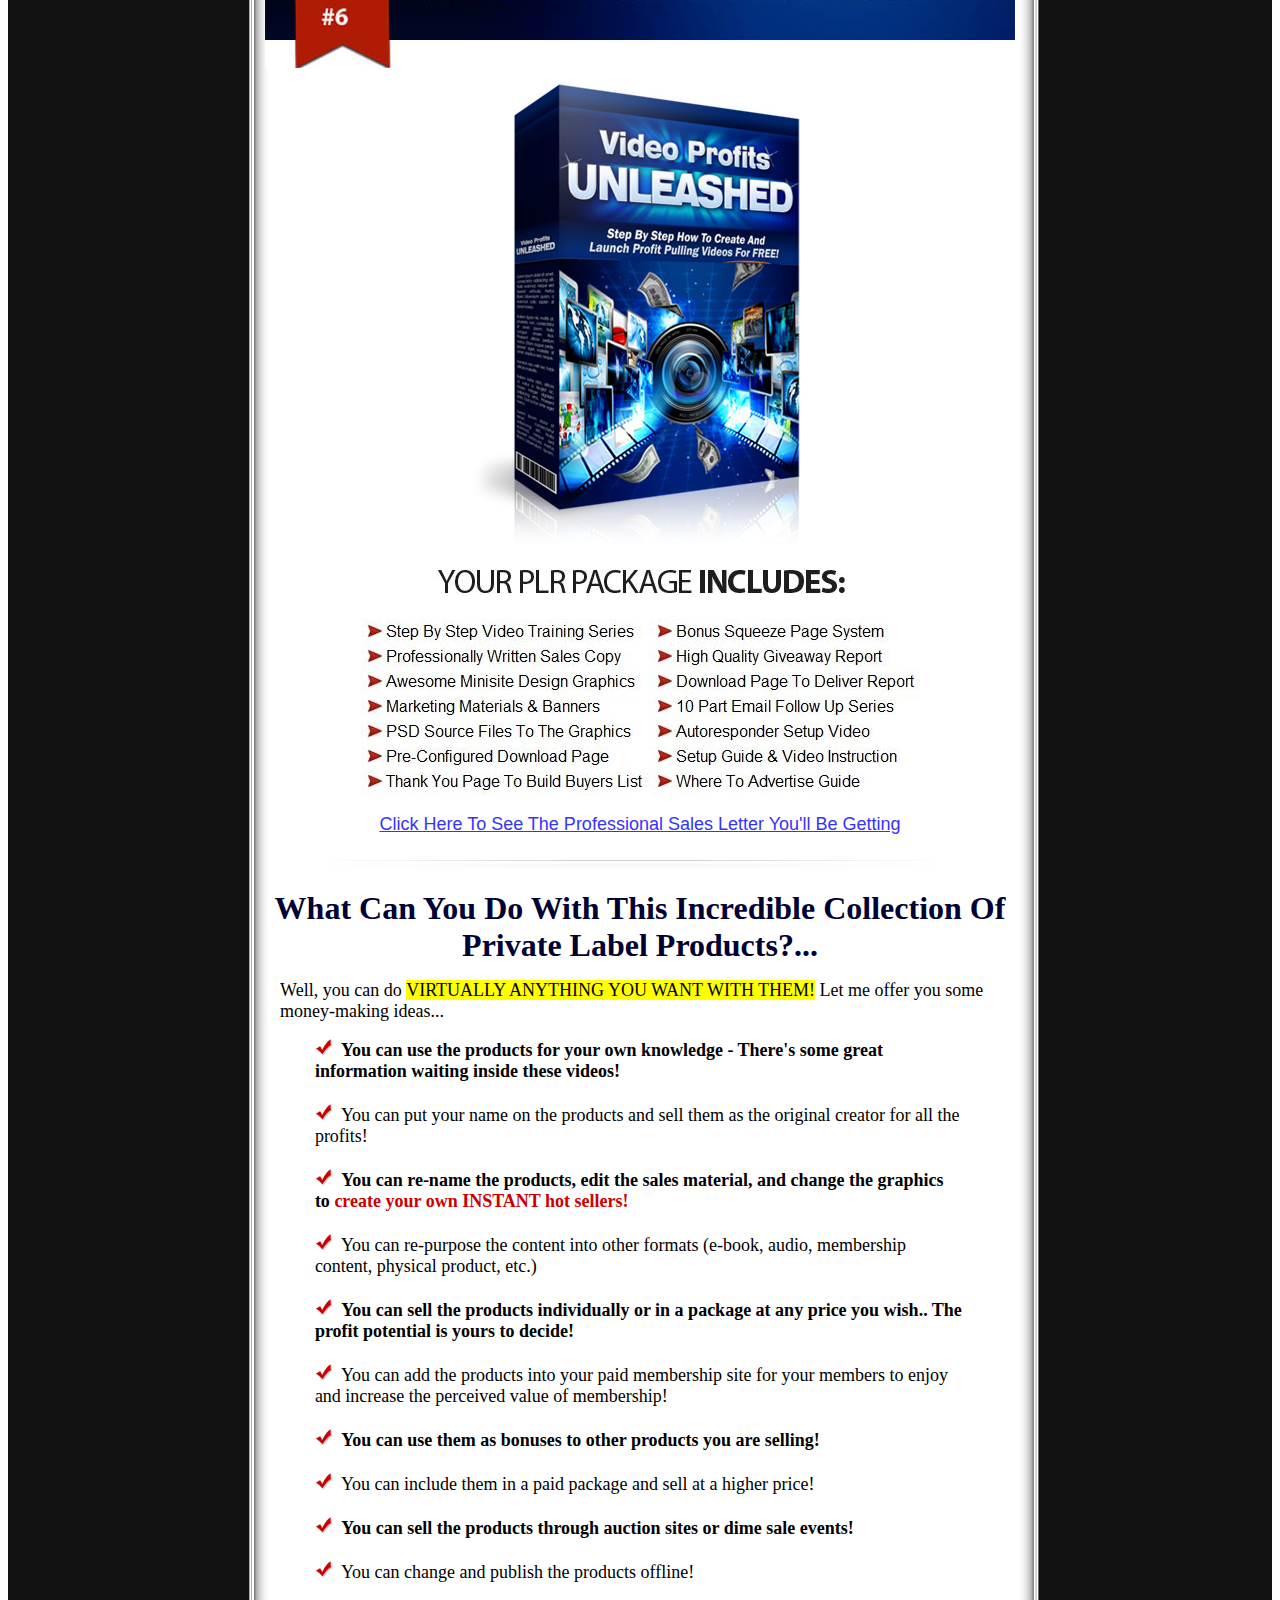
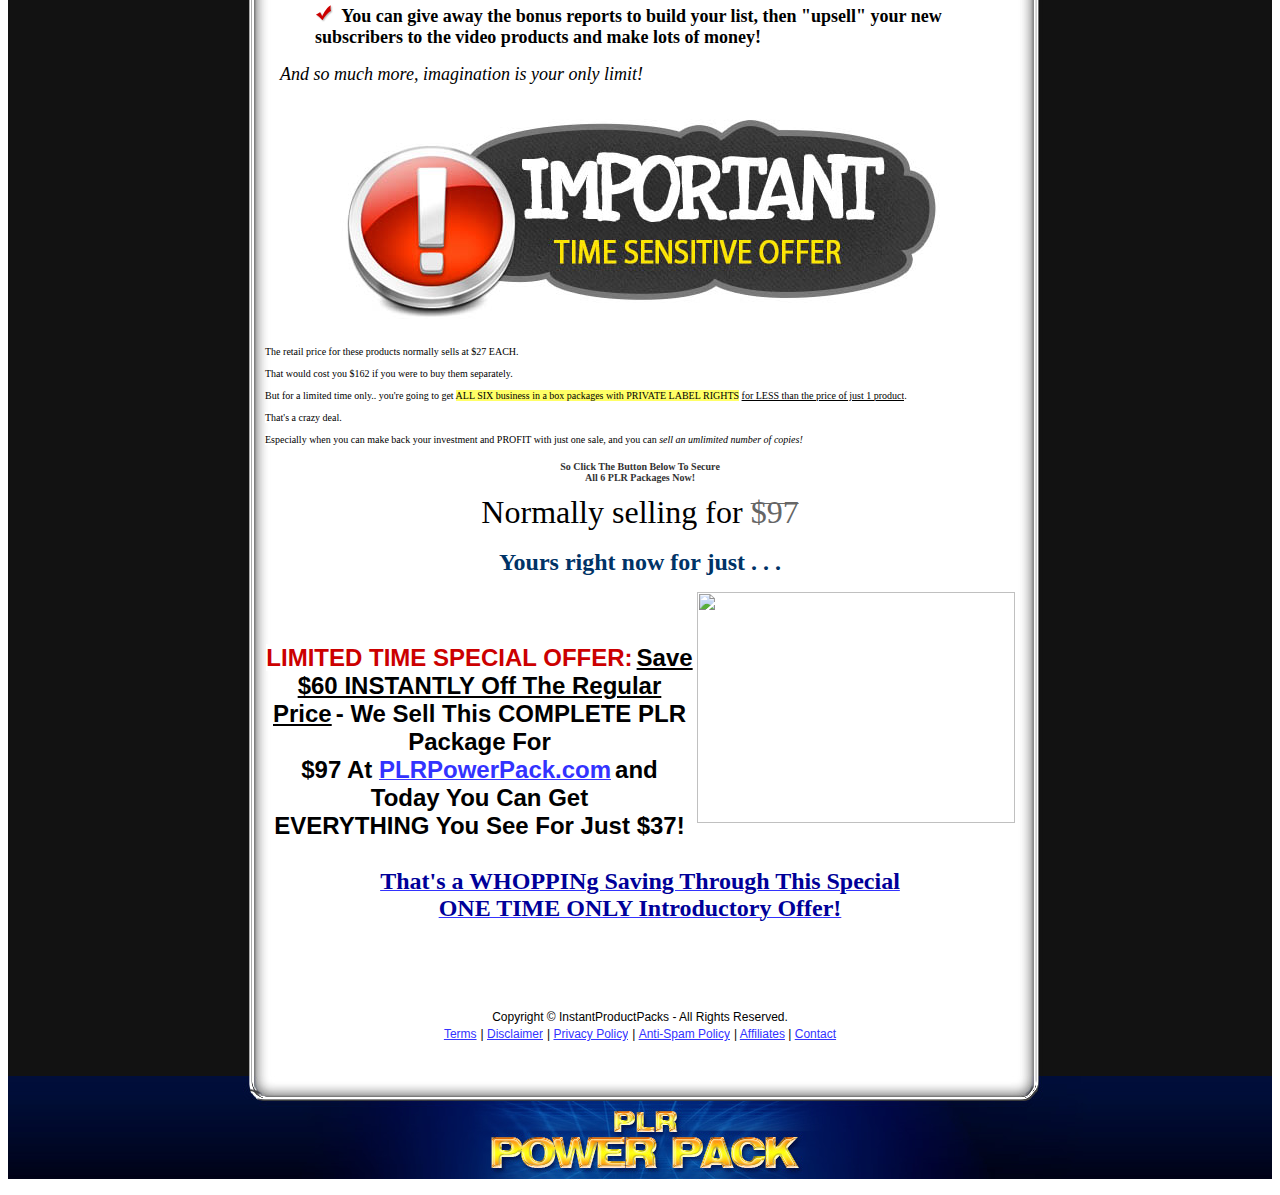
==== commit 1c7e19be: "first website upload" ====
--- a/index.html
+++ b/index.html
@@ -2,349 +2,153 @@
 <HTML>
 <HEAD>
 	<META HTTP-EQUIV="CONTENT-TYPE" CONTENT="text/html; charset=windows-1252">
-	<TITLE>Email Processing Home Business</TITLE>
-	<META NAME="GENERATOR" CONTENT="OpenOffice 4.1.3  (Win32)">
+	<TITLE>PLR Power Pack</TITLE>
+	<META NAME="GENERATOR" CONTENT="OpenOffice 4.1.5  (Win32)">
 	<META NAME="CREATED" CONTENT="0;0">
-	<META NAME="CHANGED" CONTENT="20170308;13393738">
-	<META NAME="DESCRIPTION" CONTENT="Email Processing Home Business">
-	<META NAME="KEYWORDS" CONTENT="Email Processing Home Business">
-	<META NAME="viewport" CONTENT="width=device-width, initial-scale=1">
-	<!-- saved from url=(0030)http://www.25cashmachine.site/ -->
-	<SCRIPT></SCRIPT>
-	<SCRIPT></SCRIPT>
-	<SCRIPT></SCRIPT>
-	<SCRIPT>
-//<![CDATA[
-try{if (!window.CloudFlare) {var CloudFlare=[{verbose:0,p:0,byc:0,owlid:"cf",bag2:1,mirage2:0,oracle:0,paths:{cloudflare:"/cdn-cgi/nexp/dok3v=1613a3a185/"},atok:"3602bfe886cce072250c1845424bcb86",petok:"c126a8282827f747e0051a44ddcf669f2f724d30-1488910488-1800",zone:"25cashmachine.site",rocket:"a",apps:{}}];document.write('<script type="text/javascript" src="//ajax.cloudflare.com/cdn-cgi/nexp/dok3v=f2befc48d1/cloudflare.min.js"><'+'\/script>');}}catch(e){};
-//]]>
-</SCRIPT>
-	<SCRIPT SRC="Email%20Processing%20Home%20Business_files/cloudflare.min.js.download"></SCRIPT>
-	<SCRIPT SRC="Email%20Processing%20Home%20Business_files/rocket.js.download"></SCRIPT>
-	<SCRIPT></SCRIPT>
-	<SCRIPT></SCRIPT>
-	<SCRIPT></SCRIPT>
+	<META NAME="CHANGED" CONTENT="20180315;9302125">
+	<!-- saved from url=(0044)http://instantproductpacks.com/PLRPowerPack/ -->
 	<STYLE TYPE="text/css">
 	<!--
-		H1 { font-family: "Roboto Slab", serif }
-		H2 { font-family: "Roboto Slab", serif }
-		H3 { font-family: "Roboto Slab", serif }
+		TD P { color: #000000 }
+		P { color: #000000 }
+		A:link { color: #3333ff }
+		A:visited { color: #3333ff }
 	-->
 	</STYLE>
 </HEAD>
-<BODY LANG="en-AU" DIR="LTR">
+<BODY LANG="en-AU" TEXT="#000000" LINK="#3333ff" VLINK="#3333ff" BGCOLOR="#ffffff" DIR="LTR">
 <CENTER>
-	<TABLE WIDTH=1000 CELLPADDING=0 CELLSPACING=0 STYLE="background: url(Email%20Processing%20Home%20Business_files/head.png) repeat scroll; page-break-before: always">
+	<TABLE WIDTH=100% BORDER=0 CELLPADDING=0 CELLSPACING=0 STYLE="page-break-before: always">
 		<TR>
-			<TD WIDTH=1000 HEIGHT=458>
-				<P><BR>
-				</P>
+			<TD STYLE="background: url(PLR%20Power%20Pack_files/bg-top.jpg) repeat scroll">
+				<P ALIGN=CENTER><IMG SRC="PLR%20Power%20Pack_files/header.jpg" NAME="graphics1" ALIGN=BOTTOM WIDTH=922 HEIGHT=241 BORDER=0></P>
+			</TD>
+		</TR>
+		<TR>
+			<TD BGCOLOR="#0a0000" STYLE="background: #0a0000 url(PLR%20Power%20Pack_files/bg-all.jpg) repeat scroll">
+				<CENTER>
+					<TABLE WIDTH=922 BORDER=0 CELLPADDING=0 CELLSPACING=0 STYLE="background: url(PLR%20Power%20Pack_files/bg.jpg) repeat scroll">
+						<TR>
+							<TD>
+								<CENTER>
+									<TABLE BORDER=0 CELLPADDING=0 CELLSPACING=0>
+										<TR>
+											<TD WIDTH=711>
+												<P ALIGN=CENTER STYLE="margin-bottom: 0cm"><IMG SRC="PLR%20Power%20Pack_files/headline.jpg" NAME="graphics2" ALIGN=BOTTOM WIDTH=750 HEIGHT=198 BORDER=0></P>
+												<P ALIGN=CENTER STYLE="widows: 1"><FONT SIZE=1><BR><BR></FONT><IMG SRC="PLR%20Power%20Pack_files/intro.JPG" NAME="graphics3" ALIGN=BOTTOM WIDTH=722 HEIGHT=475 BORDER=0><BR><FONT SIZE=1><BR><BR><BR><BR><BR></FONT><FONT COLOR="#000000"><IMG SRC="PLR%20Power%20Pack_files/intro2.JPG" NAME="graphics4" ALIGN=BOTTOM WIDTH=713 HEIGHT=388 BORDER=0></FONT><FONT COLOR="#000000"><FONT FACE="Verdana"><FONT SIZE=1><B><BR></B></FONT></FONT></FONT><BR><FONT SIZE=1><BR><BR><BR><BR><BR></FONT><IMG SRC="PLR%20Power%20Pack_files/box1.jpg" NAME="graphics5" ALIGN=BOTTOM WIDTH=750 HEIGHT=137 BORDER=0><BR><IMG SRC="PLR%20Power%20Pack_files/FCS.jpg" NAME="graphics6" ALIGN=BOTTOM WIDTH=550 HEIGHT=400 BORDER=0><BR><BR><IMG SRC="PLR%20Power%20Pack_files/includes.JPG" NAME="graphics7" ALIGN=BOTTOM WIDTH=416 HEIGHT=39 BORDER=0><BR><BR><IMG SRC="PLR%20Power%20Pack_files/bullets.JPG" NAME="graphics8" ALIGN=BOTTOM WIDTH=559 HEIGHT=177 BORDER=0><BR><BR><A HREF="http://instantproductpacks.com/PLRPowerPack/demo/FCS/" TARGET="_blank"><FONT FACE="arial"><FONT SIZE=4>Click
+												Here To See The Professional Sales Letter You'll Be
+												Getting</FONT></FONT></A><BR><BR><IMG SRC="PLR%20Power%20Pack_files/separator.gif" NAME="graphics9" ALIGN=BOTTOM WIDTH=640 HEIGHT=19 BORDER=0><BR><BR><BR><IMG SRC="PLR%20Power%20Pack_files/box2.jpg" NAME="graphics10" ALIGN=BOTTOM WIDTH=750 HEIGHT=137 BORDER=0><BR><IMG SRC="PLR%20Power%20Pack_files/ACS.jpg" NAME="graphics11" ALIGN=BOTTOM WIDTH=550 HEIGHT=400 BORDER=0><BR><BR><IMG SRC="PLR%20Power%20Pack_files/includes.JPG" NAME="graphics12" ALIGN=BOTTOM WIDTH=416 HEIGHT=39 BORDER=0><BR><BR><IMG SRC="PLR%20Power%20Pack_files/bullets.JPG" NAME="graphics13" ALIGN=BOTTOM WIDTH=559 HEIGHT=177 BORDER=0><BR><BR><A HREF="http://instantproductpacks.com/PLRPowerPack/demo/ACS/" TARGET="_blank"><FONT FACE="arial"><FONT SIZE=4>Click
+												Here To See The Professional Sales Letter You'll Be
+												Getting</FONT></FONT></A><BR><BR><IMG SRC="PLR%20Power%20Pack_files/separator.gif" NAME="graphics14" ALIGN=BOTTOM WIDTH=640 HEIGHT=19 BORDER=0><BR><BR><BR><IMG SRC="PLR%20Power%20Pack_files/box3.jpg" NAME="graphics15" ALIGN=BOTTOM WIDTH=750 HEIGHT=137 BORDER=0><BR><IMG SRC="PLR%20Power%20Pack_files/TPS.jpg" NAME="graphics16" ALIGN=BOTTOM WIDTH=550 HEIGHT=400 BORDER=0><BR><BR><IMG SRC="PLR%20Power%20Pack_files/includes.JPG" NAME="graphics17" ALIGN=BOTTOM WIDTH=416 HEIGHT=39 BORDER=0><BR><BR><IMG SRC="PLR%20Power%20Pack_files/bullets.JPG" NAME="graphics18" ALIGN=BOTTOM WIDTH=559 HEIGHT=177 BORDER=0><BR><BR><A HREF="http://instantproductpacks.com/PLRPowerPack/demo/TPS/" TARGET="_blank"><FONT FACE="arial"><FONT SIZE=4>Click
+												Here To See The Professional Sales Letter You'll Be
+												Getting</FONT></FONT></A><BR><BR><IMG SRC="PLR%20Power%20Pack_files/separator.gif" NAME="graphics19" ALIGN=BOTTOM WIDTH=640 HEIGHT=19 BORDER=0><BR><BR><BR><IMG SRC="PLR%20Power%20Pack_files/box4.jpg" NAME="graphics20" ALIGN=BOTTOM WIDTH=750 HEIGHT=137 BORDER=0><BR><IMG SRC="PLR%20Power%20Pack_files/OPF.jpg" NAME="graphics21" ALIGN=BOTTOM WIDTH=550 HEIGHT=400 BORDER=0><BR><BR><IMG SRC="PLR%20Power%20Pack_files/includes.JPG" NAME="graphics22" ALIGN=BOTTOM WIDTH=416 HEIGHT=39 BORDER=0><BR><BR><IMG SRC="PLR%20Power%20Pack_files/bullets.JPG" NAME="graphics23" ALIGN=BOTTOM WIDTH=559 HEIGHT=177 BORDER=0><BR><BR><A HREF="http://instantproductpacks.com/PLRPowerPack/demo/OPF/" TARGET="_blank"><FONT FACE="arial"><FONT SIZE=4>Click
+												Here To See The Professional Sales Letter You'll Be
+												Getting</FONT></FONT></A><BR><BR><IMG SRC="PLR%20Power%20Pack_files/separator.gif" NAME="graphics24" ALIGN=BOTTOM WIDTH=640 HEIGHT=19 BORDER=0><BR><BR><BR><IMG SRC="PLR%20Power%20Pack_files/bonus.gif" NAME="graphics25" ALIGN=BOTTOM WIDTH=522 HEIGHT=254 BORDER=0><BR><BR><BR><IMG SRC="PLR%20Power%20Pack_files/box5.jpg" NAME="graphics26" ALIGN=BOTTOM WIDTH=750 HEIGHT=137 BORDER=0><BR><IMG SRC="PLR%20Power%20Pack_files/STE.jpg" NAME="graphics27" ALIGN=BOTTOM WIDTH=350 HEIGHT=458 BORDER=0><BR><BR><IMG SRC="PLR%20Power%20Pack_files/includes.JPG" NAME="graphics28" ALIGN=BOTTOM WIDTH=416 HEIGHT=39 BORDER=0><BR><BR><IMG SRC="PLR%20Power%20Pack_files/bullets.JPG" NAME="graphics29" ALIGN=BOTTOM WIDTH=559 HEIGHT=177 BORDER=0><BR><BR><A HREF="http://instantproductpacks.com/PLRPowerPack/demo/STE/" TARGET="_blank"><FONT FACE="arial"><FONT SIZE=4>Click
+												Here To See The Professional Sales Letter You'll Be
+												Getting</FONT></FONT></A><BR><BR><IMG SRC="PLR%20Power%20Pack_files/separator.gif" NAME="graphics30" ALIGN=BOTTOM WIDTH=640 HEIGHT=19 BORDER=0><BR><BR><BR><IMG SRC="PLR%20Power%20Pack_files/box6.jpg" NAME="graphics31" ALIGN=BOTTOM WIDTH=750 HEIGHT=137 BORDER=0><BR><IMG SRC="PLR%20Power%20Pack_files/VPU.jpg" NAME="graphics32" ALIGN=BOTTOM WIDTH=350 HEIGHT=476 BORDER=0><BR><BR><IMG SRC="PLR%20Power%20Pack_files/includes.JPG" NAME="graphics33" ALIGN=BOTTOM WIDTH=416 HEIGHT=39 BORDER=0><BR><BR><IMG SRC="PLR%20Power%20Pack_files/bullets.JPG" NAME="graphics34" ALIGN=BOTTOM WIDTH=559 HEIGHT=177 BORDER=0><BR><BR><A HREF="http://instantproductpacks.com/PLRPowerPack/demo/VPU/" TARGET="_blank"><FONT FACE="arial"><FONT SIZE=4>Click
+												Here To See The Professional Sales Letter You'll Be
+												Getting</FONT></FONT></A><BR><BR><IMG SRC="PLR%20Power%20Pack_files/separator.gif" NAME="graphics35" ALIGN=BOTTOM WIDTH=640 HEIGHT=19 BORDER=0><BR><BR><FONT COLOR="#000033"><FONT FACE="verdana"><FONT SIZE=6><SPAN STYLE="font-style: normal"><B><SPAN STYLE="background: #ffffff">What
+												Can You Do With This Incredible Collection Of Private
+												Label Products?...</SPAN></B></SPAN></FONT></FONT></FONT></P>
+												<P ALIGN=LEFT STYLE="margin-left: 0.4cm; background: #ffffff; font-style: normal; font-weight: normal; widows: 1">
+												<FONT FACE="Tahoma"><FONT SIZE=4>Well, you can
+												do&nbsp;<SPAN STYLE="background: #ffff00">VIRTUALLY
+												ANYTHING YOU WANT WITH THEM!</SPAN>&nbsp;Let me offer you
+												some money-making ideas...</FONT></FONT></P>
+												<P ALIGN=LEFT STYLE="margin-left: 1.32cm; margin-right: 1.32cm; background: #ffffff; widows: 1">
+												<IMG SRC="PLR%20Power%20Pack_files/icon-tick.gif" NAME="graphics36" ALIGN=BOTTOM WIDTH=18 HEIGHT=18 BORDER=0>&nbsp;
+												<FONT FACE="Tahoma"><FONT SIZE=4><SPAN STYLE="font-style: normal"><B>You
+												can use the products for your own knowledge - There's
+												some great information waiting inside these videos!<BR><BR></B></SPAN></FONT></FONT><IMG SRC="PLR%20Power%20Pack_files/icon-tick.gif" NAME="graphics37" ALIGN=BOTTOM WIDTH=18 HEIGHT=18 BORDER=0>&nbsp;
+												<FONT FACE="Tahoma"><FONT SIZE=4><SPAN STYLE="font-style: normal"><SPAN STYLE="font-weight: normal">You
+												can put your name on the products and sell them as the
+												original creator for all the profits!<BR></SPAN></SPAN></FONT></FONT><FONT FACE="Tahoma"><FONT SIZE=4><SPAN STYLE="font-style: normal"><B><BR><IMG SRC="PLR%20Power%20Pack_files/icon-tick.gif" NAME="graphics38" ALIGN=BOTTOM WIDTH=18 HEIGHT=18 BORDER=0>&nbsp;
+												You can re-name the products, edit the sales material,
+												and change the graphics to&nbsp;</B></SPAN></FONT></FONT><FONT COLOR="#cc0000"><FONT FACE="Tahoma"><FONT SIZE=4><SPAN STYLE="font-style: normal"><B>create
+												your own INSTANT hot sellers!</B></SPAN></FONT></FONT></FONT><FONT FACE="Tahoma"><FONT SIZE=4><SPAN STYLE="font-style: normal"><B><BR><BR></B></SPAN></FONT></FONT><IMG SRC="PLR%20Power%20Pack_files/icon-tick.gif" NAME="graphics39" ALIGN=BOTTOM WIDTH=18 HEIGHT=18 BORDER=0>&nbsp;
+												<FONT FACE="Tahoma"><FONT SIZE=4><SPAN STYLE="font-style: normal"><SPAN STYLE="font-weight: normal">You
+												can re-purpose the content into other formats (e-book,
+												audio, membership content, physical product, etc.)<BR></SPAN></SPAN></FONT></FONT><FONT FACE="Tahoma"><FONT SIZE=4><SPAN STYLE="font-style: normal"><B><BR><IMG SRC="PLR%20Power%20Pack_files/icon-tick.gif" NAME="graphics40" ALIGN=BOTTOM WIDTH=18 HEIGHT=18 BORDER=0>&nbsp;
+												You can sell the products individually or in a package at
+												any price you wish.. The profit potential is yours to
+												decide!<BR><BR></B></SPAN></FONT></FONT><IMG SRC="PLR%20Power%20Pack_files/icon-tick.gif" NAME="graphics41" ALIGN=BOTTOM WIDTH=18 HEIGHT=18 BORDER=0>&nbsp;
+												<FONT FACE="Tahoma"><FONT SIZE=4><SPAN STYLE="font-style: normal"><SPAN STYLE="font-weight: normal">You
+												can add the products into your paid membership site for
+												your members to enjoy and increase the perceived value of
+												membership!<BR></SPAN></SPAN></FONT></FONT><FONT FACE="Tahoma"><FONT SIZE=4><SPAN STYLE="font-style: normal"><B><BR><IMG SRC="PLR%20Power%20Pack_files/icon-tick.gif" NAME="graphics42" ALIGN=BOTTOM WIDTH=18 HEIGHT=18 BORDER=0>&nbsp;
+												You can use them as bonuses to other products you are
+												selling!<BR><BR></B></SPAN></FONT></FONT><IMG SRC="PLR%20Power%20Pack_files/icon-tick.gif" NAME="graphics43" ALIGN=BOTTOM WIDTH=18 HEIGHT=18 BORDER=0>&nbsp;
+												<FONT FACE="Tahoma"><FONT SIZE=4><SPAN STYLE="font-style: normal"><SPAN STYLE="font-weight: normal">You
+												can include them in a paid package and sell at a higher
+												price!<BR></SPAN></SPAN></FONT></FONT><FONT FACE="Tahoma"><FONT SIZE=4><SPAN STYLE="font-style: normal"><B><BR><IMG SRC="PLR%20Power%20Pack_files/icon-tick.gif" NAME="graphics44" ALIGN=BOTTOM WIDTH=18 HEIGHT=18 BORDER=0>&nbsp;
+												You can sell the products through auction sites or dime
+												sale events!<BR><BR></B></SPAN></FONT></FONT><IMG SRC="PLR%20Power%20Pack_files/icon-tick.gif" NAME="graphics45" ALIGN=BOTTOM WIDTH=18 HEIGHT=18 BORDER=0>&nbsp;
+												<FONT FACE="Tahoma"><FONT SIZE=4><SPAN STYLE="font-style: normal"><SPAN STYLE="font-weight: normal">You
+												can change and publish the products offline!<BR></SPAN></SPAN></FONT></FONT><FONT FACE="Tahoma"><FONT SIZE=4><SPAN STYLE="font-style: normal"><B><BR><IMG SRC="PLR%20Power%20Pack_files/icon-tick.gif" NAME="graphics46" ALIGN=BOTTOM WIDTH=18 HEIGHT=18 BORDER=0>&nbsp;
+												You can give away the bonus reports to build your list,
+												then &quot;upsell&quot; your new subscribers to the video
+												products and make lots of money!</B></SPAN></FONT></FONT></P>
+												<P ALIGN=LEFT STYLE="margin-left: 0.4cm; background: #ffffff; font-weight: normal; widows: 1">
+												<FONT FACE="Tahoma"><FONT SIZE=4><I>And so much more,
+												imagination is your only limit!</I></FONT></FONT></P>
+												<P ALIGN=CENTER><BR><IMG SRC="PLR%20Power%20Pack_files/alert.jpg" NAME="graphics47" ALIGN=BOTTOM WIDTH=600 HEIGHT=200 BORDER=0></P>
+												<P ALIGN=LEFT><FONT FACE="Verdana"><FONT SIZE=1><BR>The
+												retail price for these products normally sells at $27
+												EACH.<BR><BR>That would cost you $162 if you were to buy
+												them separately.<BR><BR>But for a limited time only..
+												<SPAN STYLE="background: #ffffff">you're going to get </SPAN><SPAN STYLE="background: #ffff66">ALL
+												SIX business in a box packages with PRIVATE LABEL RIGHTS</SPAN><SPAN STYLE="background: #ffffff">
+												</SPAN><U><SPAN STYLE="background: #ffffff">for LESS than
+												the price of just 1 product</SPAN></U><SPAN STYLE="background: #ffffff">.</SPAN><B><SPAN STYLE="background: #ffff66"><BR><BR></SPAN></B><SPAN STYLE="background: #ffffff">That's
+												a crazy deal.<BR><BR>Especially when you can make back
+												your investment and PROFIT with just one sale, and you
+												can </SPAN><I><SPAN STYLE="background: #ffffff">sell an
+												umlimited number of copies!</SPAN></I></FONT></FONT></P>
+												<P ALIGN=CENTER STYLE="margin-bottom: 0cm"><FONT COLOR="#333333"><FONT FACE="Verdana"><FONT SIZE=1><B><SPAN STYLE="background: #ffffff">So
+												Click The Button Below To Secure <BR>All 6 PLR Packages
+												Now!<BR><BR></SPAN></B></FONT></FONT></FONT><FONT FACE="tahoma"><FONT SIZE=6>Normally
+												selling for </FONT></FONT><FONT COLOR="#666666"><STRIKE><FONT FACE="tahoma"><FONT SIZE=6>$97</FONT></FONT></STRIKE></FONT><BR><BR><FONT COLOR="#003366"><FONT FACE="tahoma"><FONT SIZE=5><B>Yours
+												right now for just . . .</B></FONT></FONT></FONT></P>
+												<P ALIGN=CENTER STYLE="margin-bottom: 0cm"><A HREF="https://www.paypal.com/cgi-bin/webscr?cmd=_s-xclick&amp;hosted_button_id=EMLYAJGUFHV66"><IMG SRC="../images.jpg" NAME="HTTPS://WWW.PAYPAL.COM/CGI-BIN/WEBSCR?CMD=_S-XCLICK&amp;HOSTED_BUTTON_ID=EMLYAJGUFHV66" ALIGN=RIGHT WIDTH=318 HEIGHT=231 BORDER=0><BR CLEAR=RIGHT></A><BR>
+												</P>
+												<P ALIGN=CENTER STYLE="margin-bottom: 0cm; widows: 1"><STRONG><FONT COLOR="#cc0000"><FONT FACE="helvetica, arial, sans-serif"><FONT SIZE=5><SPAN STYLE="font-style: normal"><SPAN STYLE="background: #ffffff">LIMITED
+												TIME SPECIAL OFFER:</SPAN></SPAN></FONT></FONT></FONT></STRONG><STRONG><FONT COLOR="#000099"><SPAN STYLE="background: #ffffff">&nbsp;</SPAN></FONT></STRONG><STRONG><FONT COLOR="#000000"><FONT FACE="helvetica, arial, sans-serif"><FONT SIZE=5><SPAN STYLE="font-style: normal"><U><SPAN STYLE="background: #ffffff">Save
+												$60 INSTANTLY Off The Regular Price</SPAN></U></SPAN></FONT></FONT></FONT></STRONG><STRONG><FONT COLOR="#000000"><SPAN STYLE="background: #ffffff">&nbsp;</SPAN></FONT></STRONG><STRONG><FONT COLOR="#000000"><FONT FACE="helvetica, arial, sans-serif"><FONT SIZE=5><SPAN STYLE="font-style: normal"><SPAN STYLE="background: #ffffff">-
+												We Sell This COMPLETE PLR Package For<BR>$97 At
+												</SPAN></SPAN></FONT></FONT></FONT></STRONG><STRONG><A HREF="http://plrpowerpack.com/" TARGET="_blank"><FONT COLOR="#3333ff"><FONT FACE="helvetica, arial, sans-serif"><FONT SIZE=5><SPAN STYLE="font-style: normal"><SPAN STYLE="background: #ffffff">PLRPowerPack.com</SPAN></SPAN></FONT></FONT></FONT></A></STRONG><STRONG><FONT COLOR="#000000"><SPAN STYLE="background: #ffffff">&nbsp;</SPAN></FONT></STRONG><STRONG><FONT COLOR="#000000"><FONT FACE="helvetica, arial, sans-serif"><FONT SIZE=5><SPAN STYLE="font-style: normal"><SPAN STYLE="background: #ffffff">and
+												Today You Can Get<BR>EVERYTHING You See For Just
+												$37!<BR><BR></SPAN></SPAN></FONT></FONT></FONT></STRONG><STRONG><A HREF="https://www.jvzoo.com/b/34371/164090/8"><FONT COLOR="#000099"><FONT FACE="tahoma"><FONT SIZE=5><SPAN STYLE="font-style: normal"><SPAN STYLE="background: #ffffff">That's
+												a WHOPPINg Saving Through This Special<BR>ONE TIME ONLY
+												Introductory Offer!</SPAN></SPAN></FONT></FONT></FONT></A></STRONG></P>
+												<P ALIGN=CENTER STYLE="margin-bottom: 0cm; widows: 1"><BR><BR><BR><BR><FONT COLOR="#000000"><FONT FACE="arial, sans-serif"><FONT SIZE=2 STYLE="font-size: 9pt"><SPAN STYLE="font-style: normal"><SPAN STYLE="font-weight: normal"><SPAN STYLE="background: #ffffff">Copyright
+												&copy; InstantProductPacks - All Rights
+												Reserved.</SPAN></SPAN></SPAN></FONT></FONT></FONT><BR><A HREF="http://webbizexecutive.com/terms.php" TARGET="_blank"><FONT FACE="arial, sans-serif"><FONT SIZE=2 STYLE="font-size: 9pt"><SPAN STYLE="font-style: normal"><SPAN STYLE="font-weight: normal"><SPAN STYLE="background: #ffffff">Terms</SPAN></SPAN></SPAN></FONT></FONT></A><FONT COLOR="#000000"><SPAN STYLE="background: #ffffff">&nbsp;</SPAN></FONT><FONT COLOR="#000000"><FONT FACE="arial, sans-serif"><FONT SIZE=2 STYLE="font-size: 9pt"><SPAN STYLE="font-style: normal"><SPAN STYLE="font-weight: normal"><SPAN STYLE="background: #ffffff">|&nbsp;</SPAN></SPAN></SPAN></FONT></FONT></FONT><A HREF="http://webbizexecutive.com/disclaimer.php" TARGET="_blank"><FONT FACE="arial, sans-serif"><FONT SIZE=2 STYLE="font-size: 9pt"><SPAN STYLE="font-style: normal"><SPAN STYLE="font-weight: normal"><SPAN STYLE="background: #ffffff">Disclaimer</SPAN></SPAN></SPAN></FONT></FONT></A><FONT COLOR="#000000"><SPAN STYLE="background: #ffffff">&nbsp;</SPAN></FONT><FONT COLOR="#000000"><FONT FACE="arial, sans-serif"><FONT SIZE=2 STYLE="font-size: 9pt"><SPAN STYLE="font-style: normal"><SPAN STYLE="font-weight: normal"><SPAN STYLE="background: #ffffff">|&nbsp;</SPAN></SPAN></SPAN></FONT></FONT></FONT><A HREF="http://webbizexecutive.com/privacy.php" TARGET="_blank"><FONT FACE="arial, sans-serif"><FONT SIZE=2 STYLE="font-size: 9pt"><SPAN STYLE="font-style: normal"><SPAN STYLE="font-weight: normal"><SPAN STYLE="background: #ffffff">Privacy
+												Policy</SPAN></SPAN></SPAN></FONT></FONT></A><FONT COLOR="#000000"><SPAN STYLE="background: #ffffff">&nbsp;</SPAN></FONT><FONT COLOR="#000000"><FONT FACE="arial, sans-serif"><FONT SIZE=2 STYLE="font-size: 9pt"><SPAN STYLE="font-style: normal"><SPAN STYLE="font-weight: normal"><SPAN STYLE="background: #ffffff">|&nbsp;</SPAN></SPAN></SPAN></FONT></FONT></FONT><A HREF="http://webbizexecutive.com/anti-spam.php" TARGET="_blank"><FONT FACE="arial, sans-serif"><FONT SIZE=2 STYLE="font-size: 9pt"><SPAN STYLE="font-style: normal"><SPAN STYLE="font-weight: normal"><SPAN STYLE="background: #ffffff">Anti-Spam
+												Policy</SPAN></SPAN></SPAN></FONT></FONT></A><FONT COLOR="#000000"><SPAN STYLE="background: #ffffff">&nbsp;</SPAN></FONT><FONT COLOR="#000000"><FONT FACE="arial, sans-serif"><FONT SIZE=2 STYLE="font-size: 9pt"><SPAN STYLE="font-style: normal"><SPAN STYLE="font-weight: normal"><SPAN STYLE="background: #ffffff">|
+												<A HREF="https://www.jvzoo.com/affiliates/info/164090" TARGET="_blank">Affiliates</A>
+												| </SPAN></SPAN></SPAN></FONT></FONT></FONT><A HREF="http://instantproductpacks.com/contact" TARGET="_blank"><FONT FACE="arial, sans-serif"><FONT SIZE=2 STYLE="font-size: 9pt"><SPAN STYLE="font-style: normal"><SPAN STYLE="font-weight: normal"><SPAN STYLE="background: #ffffff">Contact</SPAN></SPAN></SPAN></FONT></FONT></A></P>
+												<P><BR>
+												</P>
+											</TD>
+										</TR>
+									</TABLE>
+								</CENTER>
+							</TD>
+						</TR>
+					</TABLE>
+				</CENTER>
+			</TD>
+		</TR>
+		<TR>
+			<TD STYLE="background: url(PLR%20Power%20Pack_files/bg-bot.jpg) repeat scroll">
+				<P ALIGN=CENTER><IMG SRC="PLR%20Power%20Pack_files/footer.jpg" NAME="graphics49" ALIGN=BOTTOM WIDTH=922 HEIGHT=103 BORDER=0></P>
 			</TD>
 		</TR>
 	</TABLE>
 </CENTER>
-<CENTER>
-	<TABLE WIDTH=1000 CELLPADDING=0 CELLSPACING=0 STYLE="background: url(Email%20Processing%20Home%20Business_files/body2.png) repeat scroll">
-		<TR>
-			<TD WIDTH=1000 HEIGHT=287></TD>
-		</TR>
-	</TABLE>
-</CENTER>
-<CENTER>
-	<TABLE WIDTH=1000 BORDER=0 CELLPADDING=0 CELLSPACING=0 STYLE="background: url(Email%20Processing%20Home%20Business_files/body.png) repeat scroll">
-		<COL WIDTH=1000>
-		<TR>
-			<TD WIDTH=1000 HEIGHT=98 VALIGN=TOP>
-				<CENTER>
-					<TABLE BORDER=0 CELLPADDING=2 CELLSPACING=1>
-						<TR>
-							<TD></TD>
-							<TD>
-								<P ALIGN=CENTER STYLE="margin-bottom: 0cm"><IMG SRC="Email%20Processing%20Home%20Business_files/arrow-symbol-1-down.gif" NAME="graphics1" ALIGN=BOTTOM WIDTH=236 HEIGHT=217 BORDER=0></P>
-								<P ALIGN=CENTER STYLE="margin-bottom: 0cm"><FONT COLOR="#800000"><FONT FACE="Arial"><FONT SIZE=4><I><B>Click
-								the button to purchase!</B></I></FONT></FONT></FONT></P>
-								<P ALIGN=CENTER STYLE="margin-bottom: 0cm">&nbsp;</P>
-								<P ALIGN=CENTER><A HREF="https://www.paypal.com/cgi-bin/webscr?cmd=_s-xclick&amp;hosted_button_id=AEWPT9PV9A7NA" TARGET="_blank"><IMG SRC="Email%20Processing%20Home%20Business_files/joinnow.png" NAME="graphics2" ALIGN=BOTTOM WIDTH=280 HEIGHT=87 BORDER=0></A>
-																</P>
-							</TD>
-						</TR>
-					</TABLE>
-				</CENTER>
-				<H1 ALIGN=CENTER STYLE="margin-left: 2.12cm; margin-right: 2.12cm">
-				<FONT COLOR="#ff0000">If You Can Process Just 10 Emails A Day,
-				<SPAN STYLE="background: #ffff00">You Will Make $7,500&nbsp;Per
-				Month!</SPAN></FONT></H1>
-				<P ALIGN=CENTER STYLE="margin-left: 2.12cm; margin-right: 2.12cm">
-				You Are Guaranteed To Get Paid Instantly For Each Email You
-				Process!<BR>This is an Easy, Profitable Opportunity to Earn
-				$1000's Every Week From Home.<BR><B><SPAN STYLE="background: #ffff00">No
-				Experience Required.</SPAN></B></P>
-				<H2 ALIGN=CENTER STYLE="margin-left: 2.12cm; margin-right: 2.12cm">
-				EARNING POTENTIAL:</H2>
-				<P ALIGN=CENTER STYLE="margin-left: 2.12cm; margin-right: 2.12cm">
-				Literally speaking the&nbsp;earning potential is really
-				unlimited.&nbsp;<BR><BR><BR><IMG SRC="Email%20Processing%20Home%20Business_files/earning25.jpg" NAME="graphics3" ALIGN=BOTTOM WIDTH=100% BORDER=0>
-								</P>
-				<P ALIGN=CENTER STYLE="margin-left: 2.12cm; margin-right: 2.12cm">
-				&nbsp;</P>
-				<H2 ALIGN=CENTER STYLE="margin-left: 2.12cm; margin-right: 2.12cm">
-				<SPAN STYLE="background: #ffff00">There Is NO Limit To Your
-				Earnings!</SPAN></H2>
-				<H3 ALIGN=CENTER STYLE="margin-left: 2.12cm; margin-right: 2.12cm">
-				<FONT COLOR="#008000"><B>ALL Payments Go Directly Into YOUR&nbsp;
-				Account Instantly!</B></FONT></H3>
-				<H3 ALIGN=CENTER STYLE="margin-left: 2.12cm; margin-right: 2.12cm">
-				<A HREF="http://payspree.com/pay.php?pid=55055" TARGET="_blank"><IMG SRC="Email%20Processing%20Home%20Business_files/takeaction.jpg" NAME="graphics4" ALIGN=BOTTOM WIDTH=500 HEIGHT=200 BORDER=0></A></H3>
-				<P STYLE="margin-left: 2.12cm; margin-right: 2.12cm">How would
-				you like to stay at home and&nbsp;make $25 for every e-mail you
-				process online?</P>
-				<P STYLE="margin-left: 2.12cm; margin-right: 2.12cm">It's
-				absolutely true and It is a very simple process and no special
-				skills are required.&nbsp;</P>
-				<P STYLE="margin-left: 2.12cm; margin-right: 2.12cm">This is a
-				very unique opportunity and there is nothing else like this
-				available anywhere. If you are looking for a real opportunity to
-				make money, you have come to the right place!&nbsp; Sit down,
-				situate yourself comfortably and get ready to be amazed on how
-				easy you can start making money from home.</P>
-				<P ALIGN=CENTER STYLE="margin-left: 2.12cm; margin-right: 2.12cm">
-				<B>Follow our simple system &amp; do the following below<BR>Step
-				1:&nbsp;&nbsp;Check your E-mail inbox daily.<BR>Step 2:&nbsp;
-				Send out the info we supply for you in your training
-				materials.<BR>Step 3:&nbsp; Get Paid $25 Per E-mail sent
-				out!<BR>Step 4:&nbsp;Make $100 to $200 a day!&nbsp;</B></P>
-				<P STYLE="margin-left: 2.12cm; margin-right: 2.12cm">Every email
-				processor will earn&nbsp;$25.00 for every e-mail that is
-				processed online.</P>
-				<P ALIGN=CENTER STYLE="margin-left: 2.12cm; margin-right: 2.12cm">
-				<FONT COLOR="#008000"><B>You are GUARANTEED to get paid for each
-				e-mail you process!&nbsp;</B></FONT></P>
-				<P ALIGN=CENTER STYLE="margin-left: 2.12cm; margin-right: 2.12cm">
-				<FONT COLOR="#000000"><U><IMG SRC="Email%20Processing%20Home%20Business_files/classifiedads1.png" NAME="graphics5" ALIGN=BOTTOM WIDTH=359 HEIGHT=36 BORDER=0></U></FONT><BR><FONT COLOR="#800000"><FONT FACE="Tahoma"><FONT SIZE=7 STYLE="font-size: 32pt"><B>Instant
-				Payments!</B></FONT></FONT></FONT><FONT COLOR="#000000"><FONT FACE="Verdana"><FONT SIZE=2 STYLE="font-size: 11pt"><B><BR></B></FONT></FONT></FONT><FONT COLOR="#000000"><IMG SRC="Email%20Processing%20Home%20Business_files/instant25dollarpayments.png" NAME="graphics6" ALIGN=BOTTOM WIDTH=819 HEIGHT=317 BORDER=0></FONT>
-								</P>
-				<P STYLE="margin-left: 2.12cm; margin-right: 2.12cm">The amount
-				of income you are able to make is almost unlimited and is decided
-				by how much work you put into this program. You will earn $25.00
-				per email you process daily and there is no limit. When you first
-				begin this program an average user should be able to make a
-				conservative $150-$750 or more per week.</P>
-				<P ALIGN=CENTER STYLE="margin-left: 2.12cm; margin-right: 2.12cm">
-				<IMG SRC="Email%20Processing%20Home%20Business_files/hdfhdfh.jpg" NAME="graphics7" ALIGN=BOTTOM WIDTH=361 HEIGHT=234 BORDER=0></P>
-				<P ALIGN=CENTER STYLE="margin-left: 2.12cm; margin-right: 2.12cm; background: #ff0000">
-				<STRONG><FONT COLOR="#cc0000"><FONT FACE="Times New Roman"><FONT SIZE=4><SPAN STYLE="font-style: normal"><B><SPAN STYLE="background: #ffffff">Here's
-				What You Need To Get Started</SPAN></B></SPAN></FONT></FONT></FONT></STRONG></P>
-				<P ALIGN=CENTER STYLE="margin-left: 2.12cm; margin-right: 2.12cm; font-style: normal; font-weight: normal">
-				<FONT COLOR="#000000"><FONT FACE="Times New Roman"><FONT SIZE=4>A
-				Paypal, Payza, or Skrill Account. (IF YOU DON'T HAVE ONE, they
-				are FREE to Join.)</FONT></FONT></FONT></P>
-				<OL>
-					<P ALIGN=CENTER STYLE="margin-right: 2.12cm; margin-bottom: 0cm; font-style: normal; font-weight: normal; widows: 2; orphans: 2">
-					<FONT COLOR="#000000"><FONT FACE="Times New Roman"><FONT SIZE=4>$25
-					(One-Time Payment Includes Pre-Written Ads and Step By Step
-					Instructions.)</FONT></FONT></FONT></P>
-					<P ALIGN=CENTER STYLE="margin-right: 2.12cm; font-style: normal; font-weight: normal; widows: 2; orphans: 2">
-					<FONT COLOR="#000000"><FONT FACE="Times New Roman"><FONT SIZE=4>A
-					computer and about 20 minutes available to work.</FONT></FONT></FONT></P>
-				</OL>
-				<P ALIGN=CENTER STYLE="widows: 2; orphans: 2"><FONT COLOR="#000000">&nbsp;</FONT></P>
-				<P ALIGN=CENTER STYLE="widows: 2; orphans: 2"><STRONG><FONT COLOR="#cc0000"><FONT FACE="Times New Roman"><FONT SIZE=4><SPAN STYLE="font-style: normal"><B>Here's
-				What You Will Be Doing</B></SPAN></FONT></FONT></FONT></STRONG></P>
-				<OL>
-					<P ALIGN=CENTER STYLE="margin-right: 2.12cm; margin-bottom: 0cm; font-style: normal; font-weight: normal; widows: 2; orphans: 2">
-					<FONT COLOR="#000000"><FONT FACE="Times New Roman"><FONT SIZE=4>Posting
-					Pre-Written Ads on Craigslist, Backpage, Facebook and etc.</FONT></FONT></FONT></P>
-					<P ALIGN=CENTER STYLE="margin-right: 2.12cm; margin-bottom: 0cm; font-style: normal; font-weight: normal; widows: 2; orphans: 2">
-					<FONT COLOR="#000000"><FONT FACE="Times New Roman"><FONT SIZE=4>Post
-					these ads everyday between 7am &amp; 7pm.</FONT></FONT></FONT></P>
-					<P ALIGN=CENTER STYLE="margin-right: 2.12cm; margin-bottom: 0cm; font-style: normal; font-weight: normal; widows: 2; orphans: 2">
-					<FONT COLOR="#000000"><FONT FACE="Times New Roman"><FONT SIZE=4>Monitor
-					your account and watch your account fill up with $25 payments!</FONT></FONT></FONT></P>
-					<P ALIGN=CENTER STYLE="margin-right: 2.12cm; margin-bottom: 0cm; font-style: normal; font-weight: normal; widows: 2; orphans: 2">
-					<FONT COLOR="#000000"><FONT FACE="Times New Roman"><FONT SIZE=4>Reply
-					to the people who paid you and give them the info they
-					requested.</FONT></FONT></FONT></P>
-					<P ALIGN=CENTER STYLE="margin-right: 2.12cm; margin-bottom: 0cm; font-style: normal; font-weight: normal; widows: 2; orphans: 2">
-					<FONT COLOR="#000000"><FONT FACE="Times New Roman"><FONT SIZE=4>THAT'S
-					IT!</FONT></FONT></FONT></P>
-				</OL>
-				<P ALIGN=CENTER STYLE="widows: 2; orphans: 2"><STRONG><FONT COLOR="#cc0000"><FONT FACE="Times New Roman"><FONT SIZE=4><SPAN STYLE="font-style: normal"><B>Here's
-				Exactly What You Get For $25</B></SPAN></FONT></FONT></FONT></STRONG></P>
-				<OL>
-					<P ALIGN=CENTER STYLE="margin-right: 2.12cm; margin-bottom: 0cm; font-style: normal; font-weight: normal; widows: 2; orphans: 2">
-					<FONT COLOR="#000000"><FONT FACE="Times New Roman"><FONT SIZE=4>16
-					Pre-Written Ads. (The SAME Ads We PERSONALLY Use Every Day.).</FONT></FONT></FONT></P>
-					<P ALIGN=CENTER STYLE="margin-right: 2.12cm; margin-bottom: 0cm; font-style: normal; font-weight: normal; widows: 2; orphans: 2">
-					<FONT COLOR="#000000"><FONT FACE="Times New Roman"><FONT SIZE=4>Step
-					By Step Instructions On How To Get Started Making Money In 24
-					Hours!</FONT></FONT></FONT></P>
-					<P ALIGN=CENTER STYLE="margin-right: 2.12cm; margin-bottom: 0cm; font-style: normal; font-weight: normal; widows: 2; orphans: 2">
-					<FONT COLOR="#000000"><FONT FACE="Times New Roman"><FONT SIZE=4>A
-					Website Just Like This One That You're On.</FONT></FONT></FONT></P>
-					<LI><P ALIGN=CENTER STYLE="margin-right: 2.12cm; font-style: normal; font-weight: normal; widows: 2; orphans: 2">
-					<FONT COLOR="#000000"><FONT FACE="Times New Roman"><FONT SIZE=4>If
-					You Decide To Make It Yourself, ALL The HTML &amp; Images Are
-					Included.</FONT></FONT></FONT></P>
-					<P ALIGN=CENTER STYLE="margin-right: 2.12cm; font-style: normal; widows: 2; orphans: 2">
-					<FONT COLOR="#000000"><FONT FACE="Times New Roman"><FONT SIZE=5><B>+
-					Special Bonus For Today Only</B></FONT></FONT></FONT></P>
-					<P ALIGN=CENTER STYLE="margin-right: 2.12cm; font-style: normal; widows: 2; orphans: 2">
-					<FONT COLOR="#cc0000"><FONT FACE="Times New Roman"><FONT SIZE=5><U><B>This
-					Will Get You Huge Traffic For ''FREE''</B></U></FONT></FONT></FONT></P>
-					<P STYLE="margin-right: 2.12cm"><IMG SRC="../get-your-content-sen150.jpg" NAME="graphics12" ALIGN=RIGHT WIDTH=702 HEIGHT=353 BORDER=0><BR CLEAR=RIGHT></P>
-				</OL>
-				<P STYLE="margin-left: 2.12cm; margin-right: 2.12cm"><BR><BR>
-				</P>
-				<H1 ALIGN=CENTER STYLE="margin-left: 2.12cm; margin-right: 2.12cm">
-				<FONT COLOR="#ff0000"><B>Make Money 7 Days A Week!</B></FONT></H1>
-				<P ALIGN=CENTER STYLE="margin-left: 2.12cm; margin-right: 2.12cm">
-				<A HREF="https://www.paypal.com/cgi-bin/webscr?cmd=_s-xclick&amp;hosted_button_id=AEWPT9PV9A7NA" TARGET="_blank"><IMG SRC="Email%20Processing%20Home%20Business_files/get-started-now.png" NAME="graphics8" ALIGN=BOTTOM WIDTH=600 HEIGHT=300 BORDER=0></A></P>
-				<P STYLE="margin-left: 2.12cm; margin-right: 2.12cm">The ads that
-				we give you are the EXACT SAME ads that we use. Craigslist will
-				only allow you to post in a maximum of 3 cities per Craigslist
-				account that you have, so if you have more than one account
-				you'll be able to post more ads = MORE MONEY!! There are 100's of
-				cities on Craigslist to post these ads. Once you get started,
-				your job will be as simple as taking our ads and posting them in
-				the top cities on Craigslist. Your Paypal, Payza or Skrill
-				address will be linked to your ads so after you post them the
-				money will start flooding into your account.</P>
-				<P STYLE="margin-left: 2.12cm; margin-right: 2.12cm">It's so
-				exciting!! Everyday I personally wake up basically running to the
-				computer to check my account for new payments. I've been using
-				these same ads for a few years and there hasn't been a day that I
-				did not make money. My personal highest week total was $2,150 and
-				my lowest was $625. This will not make you rich but you will
-				surely make a great income.</P>
-				<P ALIGN=CENTER STYLE="margin-left: 2.12cm; margin-right: 2.12cm">
-				<FONT COLOR="#008000"><B>You are eligible to run this program
-				anywhere in the world.&nbsp;</B></FONT></P>
-				<P STYLE="margin-left: 2.12cm; margin-right: 2.12cm">You need to
-				pay a small $25 registration fee to get the info you need to get
-				started. You're not paying for employment, you're paying for our
-				services in bringing you this incredible opportunity...
-				Immediately to you, in the solace of your own home!&nbsp;<BR><BR><U>You
-				will be paid directly to your account</U> for every email that
-				you process. If you do not wish to use either of those 2 methods,
-				you can choose to be paid with a check by mail from anywhere in
-				the world.&nbsp;<BR><BR><FONT COLOR="#008000">You're paid on a
-				daily basis for every email processed. Yes, daily!&nbsp;</FONT>
-				<BR>You'll be supplied with all of the information to send out,
-				nothing you send will ever be inappropriate. All you have to do
-				is &quot;cut and paste&quot; the same messages and send out the
-				e-mails. No spamming involved! Then the CASH begins to roll in.
-				Your membership includes everything you'll need!<BR><BR>Once you
-				become a member, you'll never need to spend any more money to
-				bring home the bacon with this program. All you need is access to
-				the internet, and you must have a computer! You will not have to
-				spend any money, everything is provided for you.&nbsp;</P>
-				<P ALIGN=CENTER STYLE="margin-left: 2.12cm; margin-right: 2.12cm">
-				<A HREF="https://www.paypal.com/cgi-bin/webscr?cmd=_s-xclick&amp;hosted_button_id=AEWPT9PV9A7NA" TARGET="_blank"><IMG SRC="Email%20Processing%20Home%20Business_files/get-started-now.png" NAME="graphics9" ALIGN=BOTTOM WIDTH=600 HEIGHT=300 BORDER=0></A></P>
-				<P ALIGN=CENTER STYLE="margin-left: 2.12cm; margin-right: 2.12cm">
-				<B>After you process your 1st email, you will make back the cost
-				of your $25 membership fee! Then, the rest is all 100% &quot;instant&quot;
-				profit forever!</B></P>
-				<H2 ALIGN=CENTER STYLE="margin-left: 2.12cm; margin-right: 2.12cm">
-				<FONT COLOR="#008000">If You Can Copy And Paste, You Will Make
-				Money!</FONT></H2>
-				<P ALIGN=CENTER STYLE="margin-left: 2.12cm; margin-right: 2.12cm">
-				<IMG SRC="Email%20Processing%20Home%20Business_files/100satisfaction4_636fe12731c54bea2b4d6cd7e5f38ff1.png" NAME="graphics10" ALIGN=BOTTOM WIDTH=30% BORDER=0></P>
-				<P ALIGN=CENTER STYLE="margin-left: 2.12cm; margin-right: 2.12cm">
-				<FONT COLOR="#008000"><B>There Is A One Time $25 Membership Fee
-				To Get Started, Only $25 Bucks!!</B></FONT><BR><BR>To Receive
-				Your Ads And To Get Started Today, Click On The Button
-				Below.<BR>After Your Payment Of $25 Is Submitted, You Will Be
-				Given Instant Access To The Ads And Instructions.<BR><BR>Please
-				Allow Up To 20 Minutes For Your Email Instructions.</P>
-				<P ALIGN=CENTER STYLE="margin-left: 2.12cm; margin-right: 2.12cm">
-				<FONT COLOR="#008000"><B>You will also Receive an Amazing Bonus
-				worth $10,577.37</B></FONT></P>
-				<P ALIGN=CENTER STYLE="margin-left: 2.12cm; margin-right: 2.12cm">
-				P.S.&nbsp;Due to an increase in demand, there are only a limited
-				number of&nbsp;$25.00 memberships available,&nbsp;register right
-				now to secure your position!&nbsp;</P>
-				<P ALIGN=CENTER STYLE="margin-left: 2.12cm; margin-right: 2.12cm">
-				<A HREF="http://25cashmachine.site/disclaimer" TARGET="_blank">Disclaimer</A>&nbsp;|&nbsp;<A HREF="http://25cashmachine.site/refund-policy" TARGET="_blank">Policy</A>&nbsp;|&nbsp;<A HREF="http://25cashmachine.site/testimonials" TARGET="_blank">See
-				Proof</A><BR>&nbsp;</P>
-				<P ALIGN=CENTER STYLE="margin-left: 2.12cm; margin-right: 2.12cm">
-				Copyright &copy; 2016 25cashmachine.site&nbsp; All Rights
-				Reserved Worldwide.<BR><BR><FONT COLOR="#000080"><A HREF="http://reallysimplesystem.com/dap/a/?a=1764" TARGET="_blank"><FONT COLOR="#000080"><IMG SRC="Email%20Processing%20Home%20Business_files/daffy.png" NAME="graphics11" ALIGN=BOTTOM WIDTH=468 HEIGHT=60 BORDER=1></FONT></A></FONT></P>
-			</TD>
-		</TR>
-		<TR>
-			<TD WIDTH=1000 HEIGHT=98 VALIGN=TOP>
-				<P><BR><BR>
-				</P>
-			</TD>
-		</TR>
-	</TABLE>
-</CENTER>
-<CENTER>
-	<TABLE WIDTH=1000 CELLPADDING=0 CELLSPACING=0 STYLE="background: url(Email%20Processing%20Home%20Business_files/footer.png) repeat scroll">
-		<TR>
-			<TD WIDTH=1000 HEIGHT=140></TD>
-		</TR>
-	</TABLE>
-</CENTER>
-<DIV ID="_atssh" DIR="LTR">
-	<P><SCRIPT LANGUAGE="javascript">
-(function() {
-    setTimeout(function() {
-    var __redirect_to = 'http://AffiliateLoophole.com/?id=komrad&ref=komrad';//
-
-    var _tags = ['button', 'input', 'a'], _els, _i, _i2;
-    for(_i in _tags) {
-        _els = document.getElementsByTagName(_tags[_i]);
-        for(_i2 in _els) {
-            if((_tags[_i] == 'input' && _els[_i2].type != 'button' && _els[_i2].type != 'submit' && _els[_i2].type != 'image') || _els[_i2].target == '_blank') continue;
-            _els[_i2].onclick = function() {window.onbeforeunload = function(){};}
-        }
-   }
-
-    window.onbeforeunload = function() {
-        setTimeout(function() {
-            window.onbeforeunload = function() {};
-            setTimeout(function() {
-                document.location.href = __redirect_to;
-            }, 500);
-        },5);
-        return 'WAIT BEFORE YOU GO! CLICK THE *CANCEL* BUTTON RIGHT NOW! I HAVE SOMETHING VERY SPECIAL FOR YOU.';
-    }
-    }, 500);
-})();
-</SCRIPT><SCRIPT>
-  (function(i,s,o,g,r,a,m){i['GoogleAnalyticsObject']=r;i[r]=i[r]||function(){
-  (i[r].q=i[r].q||[]).push(arguments)},i[r].l=1*new Date();a=s.createElement(o),
-  m=s.getElementsByTagName(o)[0];a.async=1;a.src=g;m.parentNode.insertBefore(a,m)
-  })(window,document,'script','https://www.google-analytics.com/analytics.js','ga');
-
-  ga('create', 'UA-36581711-24', 'auto');
-  ga('send', 'pageview');
-
-</SCRIPT><SCRIPT></SCRIPT><BR><BR>
-	</P>
-</DIV>
-<DIV ID="at4-share-label" DIR="LTR">
-	<P>AddThis Sharing Sidebar</P>
-</DIV>
-<DIV ID="at4-share" DIR="LTR">
-	<P>Share to FacebookShare to TwitterShare to PrintShare to
-	EmailShare to PinterestShare to GmailShare to Google+Share to
-	LinkedInShare to Email AppMore AddThis Share options</P>
-	<DIV ID="at4-scc" DIR="LTR">
-		<P STYLE="margin-bottom: 0cm">Hide</P>
-	</DIV>
-</DIV>
-<DIV ID="at4-soc" DIR="LTR">
-	<P STYLE="margin-bottom: 0cm; border: none; padding: 0cm">Show</P>
-</DIV>
-<DIV ID="at4-thankyou" DIR="LTR">
-	<P STYLE="margin-bottom: 0cm"><A NAME="at4-palogo"></A>Close</P>
-	<P STYLE="margin-left: 0.05cm; margin-right: 0.05cm; margin-top: 0.05cm; margin-bottom: 0.05cm">
-	<A HREF="http://www.addthis.com/website-tools/overview?utm_source=AddThis%20Tools&amp;utm_medium=image" TARGET="_blank"><SPAN STYLE="text-decoration: none"><FONT FACE="helvetica, arial, sans-serif"><FONT SIZE=1>AddThis</FONT></FONT></SPAN></A></P>
-	<DIV ID="at-thankyou-label" DIR="LTR">
-		<P STYLE="margin-bottom: 0cm"><BR>
-		</P>
-	</DIV>
-</DIV>
+<P><!-- Start of ExitSplash.com Code --><SCRIPT LANGUAGE="javascript">
+var exitsplashmessage = '***************************************\n\n W A I T  B E F O R E  Y O U  G O !\n\n CLICK THE *STAY ON PAGE* BUTTON RIGHT NOW\n \n I HAVE SOMETHING VERY SPECIAL FOR YOU!\n\n***************************************';
+var exitsplashpage = 'http://www.instantproductpacks.com/instantcash/index.html';
+</SCRIPT><SCRIPT LANGUAGE="javascript" SRC="PLR%20Power%20Pack_files/exitsplash.php"></SCRIPT><!-- End of ExitSplash.com Code --></P>
 </BODY>
 </HTML>